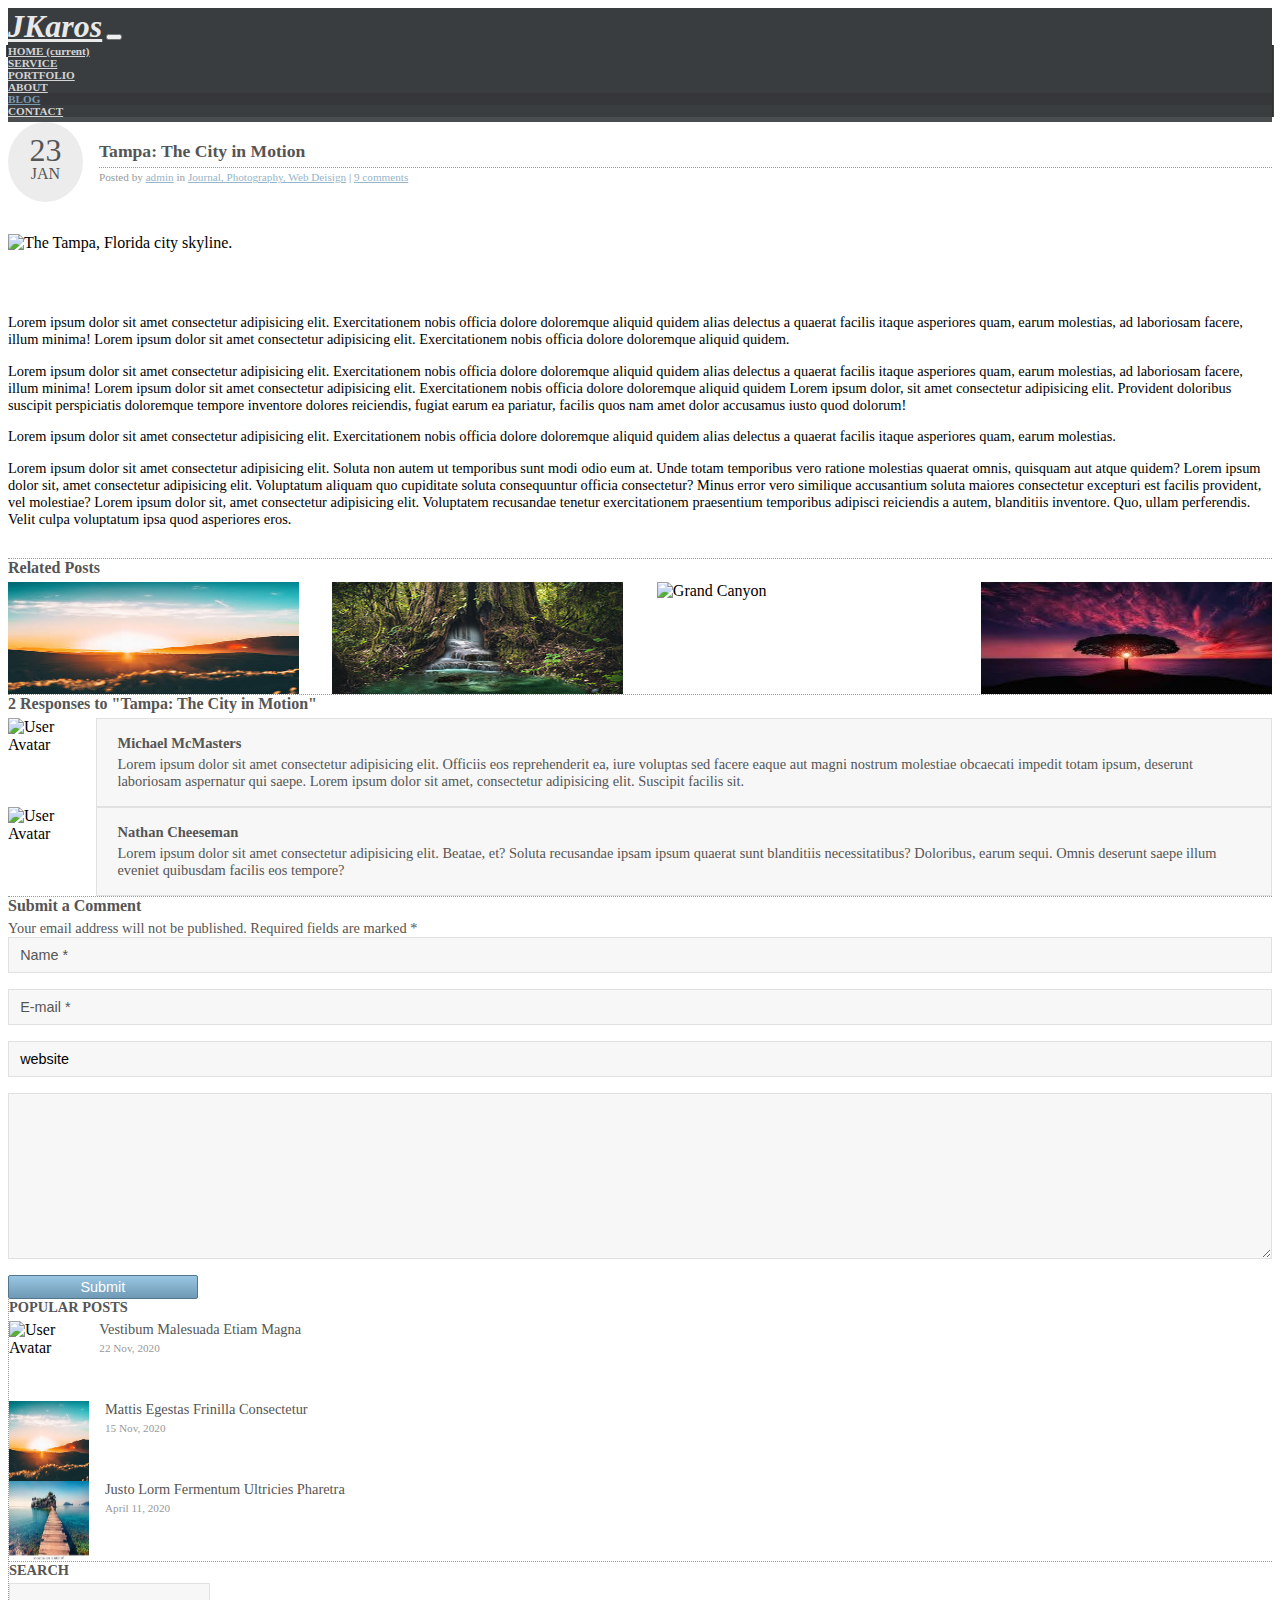
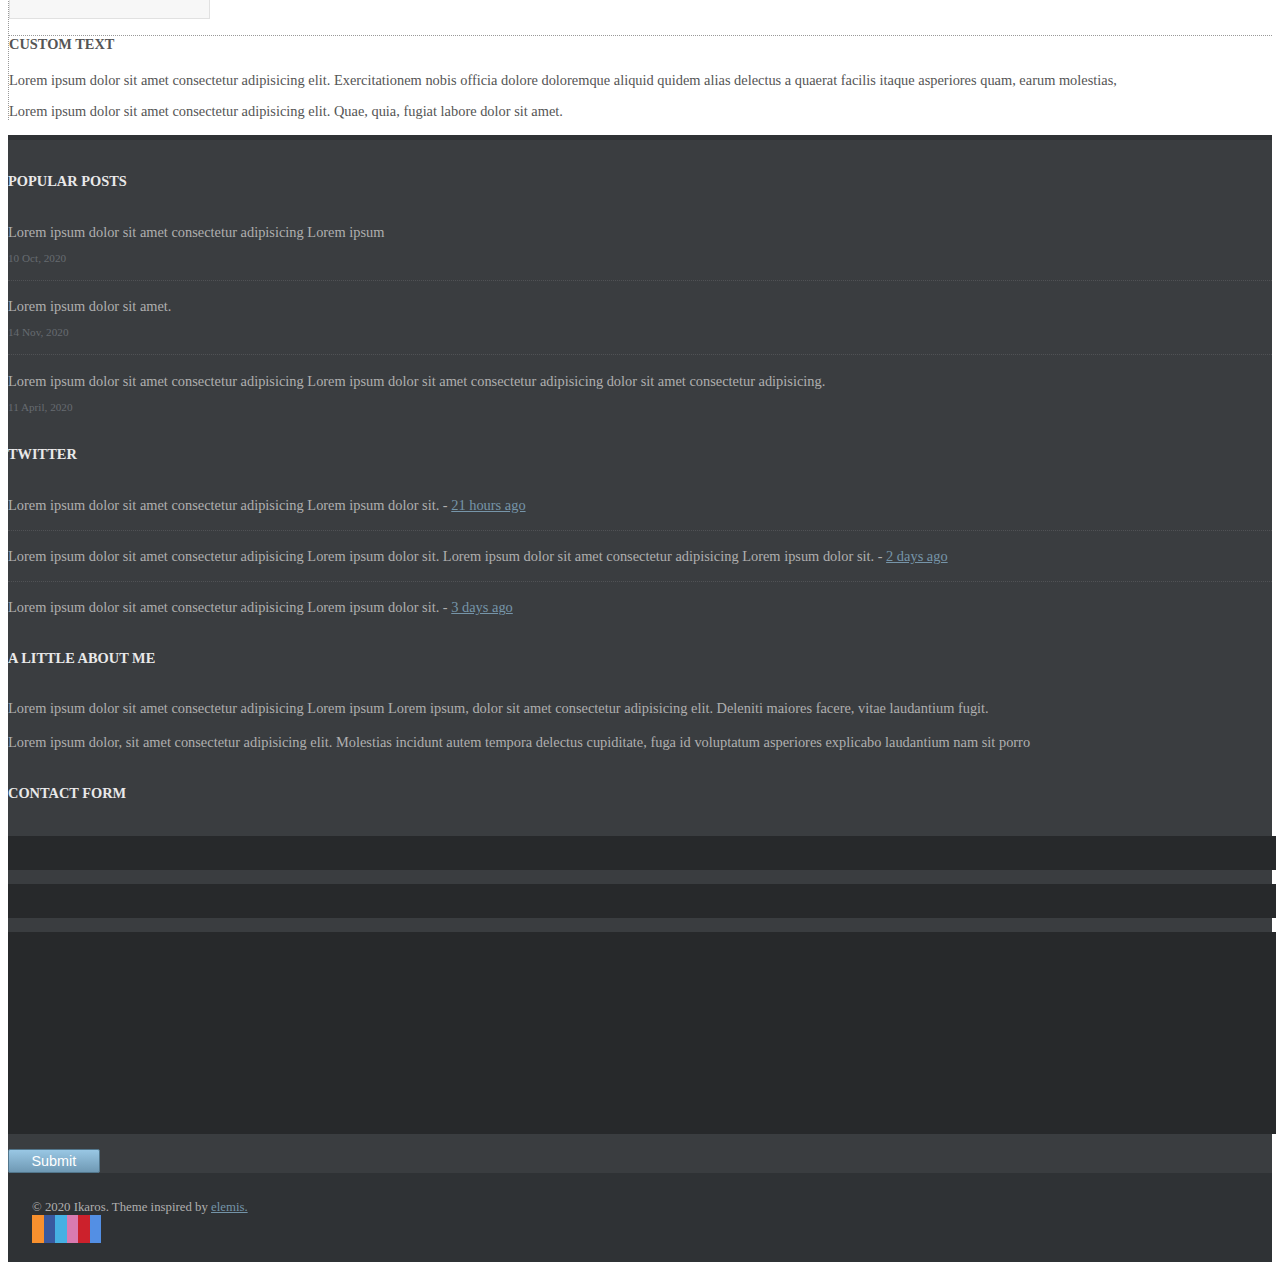
==== blog-post.html @ 557ae923 "Change color of active tab on top navbar for all webpages" ====
<!DOCTYPE html>
<html lang="en">

<head>
    <meta charset="UTF-8">
    <meta name="viewport" content="width=device-width, initial-scale=1.0">

    <!-- Bootstrap CSS -->
    <link rel="stylesheet" href="https://maxcdn.bootstrapcdn.com/bootstrap/4.0.0-beta/css/bootstrap.min.css"
        integrity="sha384-/Y6pD6FV/Vv2HJnA6t+vslU6fwYXjCFtcEpHbNJ0lyAFsXTsjBbfaDjzALeQsN6M" crossorigin="anonymous">
    <link rel="stylesheet" type="text/css" href="styles/styles.css">
    <link rel="stylesheet" typs="text/csss" href="./styles/blog-post.css">

    <!-- Font Awesome -->
    <script src="https://kit.fontawesome.com/429e9e2ae6.js" crossorigin="anonymous"></script>
</head>

<body class="color-theme">

    <!-- Navbar -->
    <!-- Put beginning of navbar outside of container to background color covers entire width of page -->
    <nav class="navbar navbar-expand-lg sticky-top pt-0 pb-0 cust-nav-bg">
        <!-- Put Navbar content inside of container so that it uses flexbox and has margin on left and right sides -->
        <div class="container">
            <a class="navbar-brand m-0 pt-1 cust-jkaros" href="#">JKaros</a>
            <button class="navbar-toggler" type="button" data-toggle="collapse" data-target="#navbarNavAltMarkup"
                aria-controls="navbarNavAltMarkup" aria-expanded="false" aria-label="Toggle navigation">
                <div class="cust-nav-menu-icon">
                    <i class="fas fa-bars"></i>
                </div>
            </button>
            <div class="collapse navbar-collapse" id="navbarNavAltMarkup">
                <!-- Padding is on each link item so that border covers entire navbar -->
                <li class="nav-item pb-4 pt-5 ml-auto c-home-li">
                    <a class="nav-link c-home-color" href="./index.html">HOME <span class="sr-only">(current)</span></a>
                </li>
                <li class="nav-item pb-4 pt-5">
                    <a class="nav-link cust-nav-font-color" href="#">SERVICE</a>
                </li>
                <li class="nav-item pb-4 pt-5">
                    <a class="nav-link cust-nav-font-color" href="https://github.com/michael-mcmasters"
                        target="_">PORTFOLIO</a>
                </li>
                <li class="nav-item pb-4 pt-5">
                    <a class="nav-link cust-nav-font-color" href="http://codedifferentlyc16.sg-host.com/"
                        target="_">ABOUT</a>
                </li>
                <li class="nav-item pb-4 pt-5 c-navtab-active">
                    <a class="nav-link cust-nav-font-color active c-navtab-active" href="./blog-post.html">BLOG</a>
                </li>
                <li class="nav-item pb-4 pt-5">
                    <a class="nav-link cust-nav-font-color" href="#">CONTACT</a>
                </li>
            </div>
        </div>
    </nav>








    <!-- Main Content -->
    <div class="container mt-5">
        <div class="row">
            <div class="col-md-8">
                <div class="c-header-container">
                    <div class="c-date">
                        <div>23</div>
                        <div>JAN</div>
                    </div>
                    <div>
                        <div class="c-header-title c-border-bottom">Tampa: The City in Motion</div>
                        <div class="c-posted-by">Posted by <a href="#" class="">admin</a> in <a href="#">Journal,
                                Photography, Web
                                Deisign</a> | <a href="#">9 comments</a>
                        </div>
                    </div>
                </div>
                <img src="./images/tampa-skyline.jpg" alt="The Tampa, Florida city skyline."
                    class="img-fluid c-main-content-image" />
                <div class="c-main-content-body c-border-bottom">
                    <p>Lorem ipsum dolor sit amet consectetur adipisicing elit. Exercitationem nobis officia dolore
                        doloremque aliquid quidem alias delectus a quaerat facilis itaque asperiores quam, earum
                        molestias,
                        ad laboriosam facere, illum minima!
                        Lorem ipsum dolor sit amet consectetur adipisicing elit. Exercitationem nobis officia dolore
                        doloremque aliquid quidem.
                    </p>
                    <p>Lorem ipsum dolor sit amet consectetur adipisicing elit. Exercitationem nobis officia dolore
                        doloremque aliquid quidem alias delectus a quaerat facilis itaque asperiores quam, earum
                        molestias,
                        ad laboriosam facere, illum minima!
                        Lorem ipsum dolor sit amet consectetur adipisicing elit. Exercitationem nobis officia dolore
                        doloremque aliquid quidem Lorem ipsum dolor, sit amet consectetur adipisicing elit. Provident
                        doloribus suscipit perspiciatis doloremque tempore inventore dolores reiciendis, fugiat earum ea
                        pariatur, facilis quos nam amet dolor accusamus iusto quod dolorum!
                    </p>
                    <p>Lorem ipsum dolor sit amet consectetur adipisicing elit. Exercitationem nobis officia dolore
                        doloremque aliquid quidem alias delectus a quaerat facilis itaque asperiores quam, earum
                        molestias.
                    </p>
                    <p>
                        Lorem ipsum dolor sit amet consectetur adipisicing elit. Soluta non autem ut temporibus sunt
                        modi
                        odio eum at. Unde totam temporibus vero ratione molestias quaerat omnis, quisquam aut atque
                        quidem?
                        Lorem ipsum dolor sit, amet consectetur adipisicing elit. Voluptatum aliquam quo cupiditate
                        soluta
                        consequuntur officia consectetur? Minus error vero similique accusantium soluta maiores
                        consectetur
                        excepturi est facilis provident, vel molestiae?
                        Lorem ipsum dolor sit, amet consectetur adipisicing elit. Voluptatem recusandae tenetur
                        exercitationem praesentium temporibus adipisci reiciendis a autem, blanditiis inventore. Quo,
                        ullam
                        perferendis. Velit culpa voluptatum ipsa quod asperiores eros.
                    </p>
                </div>
                <div class="c-related-posts mt-5 pb-5 c-border-bottom">
                    <div class="c-title-large mb-2">Related Posts</div>
                    <div class="c-related-posts-container img-fluid">
                        <img src="./images/sunrise.jpg" alt="Sunrise" class="img-fluid" />
                        <img src="./images/forest.jpg" alt="Forest" class="img-fluid" />
                        <img src="./images/greece.jpeg" alt="Grand Canyon" class="img-fluid" />
                        <img src="./images/tree.jpg" alt="Tree" class="img-fluid" />
                    </div>
                </div>
                <div class="c-border-bottom pb-5">
                    <div class="c-title-large mt-5">2 Responses to "Tampa: The City in Motion"</div>
                    <div class="c-comment-container mt-2">
                        <img class="img-fluid" src="./images/jm-avatar.jpg" alt="User Avatar" />
                        <div class="c-comment-body">
                            <div class="c-comment-username">Michael McMasters</div>
                            <div class="c-subtext">Lorem ipsum dolor sit amet consectetur adipisicing elit.
                                Officiis
                                eos reprehenderit ea, iure voluptas sed facere eaque aut magni nostrum molestiae
                                obcaecati impedit totam ipsum, deserunt laboriosam aspernatur qui saepe.
                                Lorem ipsum dolor sit amet, consectetur adipisicing elit. Suscipit facilis sit.
                            </div>
                        </div>
                    </div>
                    <div class="c-comment-container mt-4 ml-5">
                        <img class="img-fluid" src="./images/nate-avatar.jpg" alt="User Avatar" />
                        <div class="c-comment-body">
                            <div class="c-comment-username">Nathan Cheeseman</div>
                            <div class="c-subtext">Lorem ipsum dolor sit amet consectetur adipisicing elit. Beatae,
                                et? Soluta recusandae ipsam ipsum quaerat sunt blanditiis necessitatibus? Doloribus,
                                earum sequi. Omnis deserunt saepe illum eveniet quibusdam facilis eos tempore?
                            </div>
                        </div>
                    </div>
                </div>
                <div>
                    <div class="c-title-large mt-5">
                        Submit a Comment
                    </div>
                    <div class="c-subtext mb-4">
                        Your email address will not be published. Required fields are marked *
                    </div>
                    <form id="comment-form" action="comment-form" method="post">
                        <input type="text" name="name" placeholder="Name *">
                        <input type="text" name="email" placeholder="E-mail *">
                        <input type="text" name="wbesite" value="website" placeholder="Website">
                        <textarea id="comment" name="comment" value="comment" maxlength="250"></textarea>
                        <button type="submit" class="cust-button c-form-button">Submit</button>
                    </form>
                </div>
            </div>

            <!-- Right Side Bar -->
            <div class="col-md-4">
                <div class="c-border-left pl-4 c-border-left">
                    <!-- Popular Posts -->
                    <div class="pb-5 c-border-bottom">
                        <div class="c-title-small">POPULAR POSTS</div>
                        <div class="c-popular-container mt-2">
                            <img class="img-fluid" src="./images/northern-lights.jpg" alt="User Avatar" />
                            <div class="c-popular-body">
                                <div class="c-popular-title">Vestibum Malesuada Etiam Magna</div>
                                <div class="c-popular-date">22 Nov, 2020</div>
                            </div>
                        </div>
                        <div class="c-popular-container mt-2">
                            <img class="img-fluid" src="./images/sunrise.jpg" alt="User Avatar" />
                            <div class="c-popular-body">
                                <div class="c-popular-title">Mattis Egestas Frinilla Consectetur</div>
                                <div class="c-popular-date">15 Nov, 2020</div>
                            </div>
                        </div>
                        <div class="c-popular-container mt-2">
                            <img class="img-fluid" src="./images/dock.jpg" alt="User Avatar" />
                            <div class="c-popular-body">
                                <div class="c-popular-title">Justo Lorm Fermentum Ultricies Pharetra</div>
                                <div class="c-popular-date">April 11, 2020</div>
                            </div>
                        </div>
                    </div>

                    <!-- Search -->
                    <div class="mt-4 pb-4 c-border-bottom">
                        <div class="c-title-small">SEARCH</div>
                        <input type="text" class="c-input mt-2">
                    </div>

                    <!-- Custom Text -->
                    <div>
                        <div class="c-title-small mt-4">CUSTOM TEXT</div>
                        <p class="c-subtext mt-1">Lorem ipsum dolor sit amet consectetur adipisicing elit.
                            Exercitationem
                            nobis
                            officia dolore
                            doloremque aliquid quidem alias delectus a quaerat facilis itaque asperiores quam, earum
                            molestias,
                        </p>
                        <p class="c-subtext">Lorem ipsum dolor sit amet consectetur adipisicing elit. Quae, quia, fugiat
                            labore dolor sit amet.
                        </p>
                    </div>
                </div>
            </div>
        </div>
    </div>








    <!-- Footer -->
    <!-- Like the navbar. Must put background of footer outside of container. Put content in the container so that it uses flexbox and has margins on left and right sides -->
    <div class="cust-footer-background pt-5 pb-5 mt-5">
        <div class="container">
            <div class="row">
                <div class="col-3">
                    <h6 class="cust-foot-header">POPULAR POSTS</h6>
                    <div class="cust-footer-border-bottom">
                        <div class="cust-footer-body">
                            Lorem ipsum dolor sit amet consectetur adipisicing Lorem ipsum
                        </div>
                        <div class="cust-footer-date">10 Oct, 2020</div>
                    </div>
                    <div class="cust-footer-border-bottom">
                        <div class="cust-footer-body">
                            Lorem ipsum dolor sit amet.
                        </div>
                        <div class="cust-footer-date">14 Nov, 2020</div>
                    </div>
                    <div>
                        <div class="cust-footer-body">
                            Lorem ipsum dolor sit amet consectetur adipisicing Lorem ipsum
                            dolor sit amet consectetur adipisicing dolor sit amet consectetur adipisicing.
                        </div>
                        <div class="cust-footer-date">11 April, 2020</div>
                    </div>
                </div>
                <div class="col-3">
                    <h6 class="cust-foot-header">TWITTER</h6>
                    <div class="cust-footer-border-bottom">
                        <div class="cust-footer-body">
                            <span><i class="fab fa-twitter mr-2"></i></span>
                            Lorem ipsum dolor sit amet consectetur adipisicing Lorem ipsum
                            dolor sit. - <a href="#" class="cust-footer-age-url">21 hours ago</a>
                        </div>
                    </div>
                    <div class="cust-footer-border-bottom">
                        <div class="cust-footer-body">
                            <span><i class="fab fa-twitter mr-2"></i></span>
                            Lorem ipsum dolor sit amet consectetur adipisicing Lorem ipsum
                            dolor sit. Lorem ipsum dolor sit amet consectetur adipisicing Lorem ipsum
                            dolor sit. - <a href="#" class="cust-footer-age-url">2 days ago</a>
                        </div>
                    </div>
                    <div>
                        <div class="cust-footer-body">
                            <span><i class="fab fa-twitter mr-2"></i></span>
                            Lorem ipsum dolor sit amet consectetur adipisicing Lorem ipsum
                            dolor sit. - <a href="#" class="cust-footer-age-url">3 days ago</a>
                        </div>
                    </div>
                </div>
                <div class=" col-3">
                    <h6 class="cust-foot-header">A LITTLE ABOUT ME</h6>
                    <div class="cust-footer-body">
                        <span>Lorem ipsum dolor sit amet consectetur adipisicing Lorem ipsum
                            Lorem ipsum, dolor sit amet consectetur adipisicing elit. Deleniti maiores facere, vitae
                            laudantium fugit.
                            <br>
                            <br>
                            Lorem ipsum dolor, sit amet consectetur adipisicing elit. Molestias incidunt autem
                            tempora
                            delectus cupiditate, fuga id voluptatum asperiores explicabo laudantium nam sit porro
                        </span>

                    </div>
                </div>
                <div class="col-3 mr-0 pr-0">
                    <h6 class="cust-foot-header">CONTACT FORM</h6>
                    <div class="cust-footer-body">
                        <form action="contact-form.html" method="post">
                            <input type="text" id="first-text-box" name="first-text-box" class="cust-footer-input">
                            <input type="text" id="second-text-box" name="second-text-box" class="cust-footer-input">
                            <input type="text" id="third-text-box" name="third-text-box"
                                class="cust-footer-input cust-footer-input-last">
                        </form>
                        <button type="submit" class="cust-button">Submit</button>
                    </div>
                </div>
            </div>
        </div>
    </div>


    <!-- Bottom Navbar (under footer) -->
    <div class="cust-bottom-nav">
        <div class="container">
            <div class="row">
                <div class="cust-nav-content">&#169 2020 Ikaros. Theme inspired by <a href="#"
                        class="elemis-url">elemis.</a></div>
                <div class="ml-auto cust-icon-container">
                    <span>
                        <i class="fas fa-rss"></i>
                    </span>
                    <span>
                        <i class="fab fa-facebook-f"></i>
                    </span>
                    <span>
                        <i class="fab fa-twitter twitter-icon"></i>
                    </span>
                    <span>
                        <i class="fab fa-instagram"></i>
                    </span>
                    <span>
                        <i class="fab fa-pinterest-p"></i>
                    </span>
                    <span>
                        <i class="fab fa-linkedin-in"></i>
                    </span>
                </div>
            </div>
        </div>
    </div>








    <!-- Copied these from TreeHouse. Not sure if they're needed or not. Remove when project is finished to see if anything breaks. -->
    <!-- Optional JavaScript -->
    <!-- jQuery first, then Popper.js, then Bootstrap JS -->
    <script src="https://code.jquery.com/jquery-3.2.1.slim.min.js"
        integrity="sha384-KJ3o2DKtIkvYIK3UENzmM7KCkRr/rE9/Qpg6aAZGJwFDMVNA/GpGFF93hXpG5KkN"
        crossorigin="anonymous"></script>
    <script src="https://cdnjs.cloudflare.com/ajax/libs/popper.js/1.11.0/umd/popper.min.js"
        integrity="sha384-b/U6ypiBEHpOf/4+1nzFpr53nxSS+GLCkfwBdFNTxtclqqenISfwAzpKaMNFNmj4"
        crossorigin="anonymous"></script>
    <script src="https://maxcdn.bootstrapcdn.com/bootstrap/4.0.0-beta/js/bootstrap.min.js"
        integrity="sha384-h0AbiXch4ZDo7tp9hKZ4TsHbi047NrKGLO3SEJAg45jXxnGIfYzk4Si90RDIqNm1"
        crossorigin="anonymous"></script>
</body>

</html>
---- styles/styles.css ----
/* The lower the number, the darker the shade of color */
.color-theme {
  --color-white1: rgb(233, 233, 233);
  --color-gray1: rgb(128, 128, 128);
  --color-gray2: rgb(253, 253, 253);
  --color-black0: rgb(39, 41, 43);
  --color-black1: rgb(58, 61, 64);
  --color-black2: rgb(74, 77, 80);
}

body {
  background-color: rgv(253, 253, 253);
}

a {
  color: rgb(151, 181, 201);
}

a:focus,
a:hover {
  color: teal;
}






/* Mockup page seems to have different font-sizes for titles. */
.c-title-small {
      font-size: 0.9rem;
}

.c-title-large {
      font-size: 1.0rem;
}

.c-title-small,
.c-title-large
{
    color: rgb(85, 85, 85);
    font-weight: bold;
    padding-bottom: 0.3em;
}


.c-subtext {
    color: rgb(85, 85, 85);
    font-size: 0.9rem;
}

.c-border-bottom {
    border-bottom: 1px dotted rgb(153, 153, 153);
}

.c-border-left {
  border-left: 1px dotted rgb(153, 153, 153);
}





/* ------- Button ------- */

.cust-button {
  padding: 0.2rem 1.4rem;
  font-size: 0.9rem;
  color: white;
  background-image: linear-gradient(rgb(153, 199, 228), rgb(111, 153, 180));
  border: 1px solid rgb(82, 118, 140);
  border-radius: 2px;
  
  transition: 0.2s;
}

.cust-button:hover {
  background-image: linear-gradient(rgb(89, 130, 155), rgb(37, 72, 94));
  cursor: pointer;
}

/* Do this so text stays centered in button when screen is small. */
@media (max-width: 991px) {
  .cust-button {
    padding: 0.2rem 0;
  }
}






/* ------- Top Navbar ------- */

.navbar {
  border-bottom: 5px solid var(--color-black2);
}

.cust-nav-bg {
  background-color: var(--color-black1);
}

.cust-jkaros {
  color: var(--color-white1);
  font-weight: bold;
  font-size: 2rem;
  font-style: italic;
}

.cust-jkaros:hover {
  color: teal;
}

.cust-nav-menu-icon {
  color: var(--color-white1);
  font-size: 1.8rem;
  
  display: flex;
  align-items: center;
}

.cust-nav-font-color {
  color: rgb(212, 212, 212);
}

.nav-item {
  font-size: 0.7rem;
  font-weight: bold;
  list-style: none;
  box-shadow: 1px 0px rgb(48, 48, 50), 2px 0px rgb(66, 69, 71);
}

/* Gives Home a border (using box shadow) on its left and right side */
.c-home-li {
  box-shadow: -1px 0px rgb(48, 48, 50), -2px 0px rgb(66, 69, 71), 1px 0px rgb(48, 48, 50),
    2px 0px rgb(66, 69, 71);
  color: black;
}

/* Have to do this to override Bootstrap from setting the color when on home page */
.c-home-color {
  color: rgb(212, 212, 212);
}

.nav-item:focus,
.nav-item:hover {
  background-color: var(--color-black0);
}

/* This is a bit weird. Bootstrap sets the color for Home automatically but we have to put this here manually for Blog */
.c-navtab-active {
  background-color: rgb(53, 55, 58);
  color: rgb(122, 156, 178);
  
}






/* ------- Footer ------- */

.cust-footer-background {
  background-color: var(--color-black1);
  border-top: 5px solid rgb(47, 50, 53);
  border-bottom: 3px solid rgb(47, 50, 53);
}

.cust-footer-border-bottom {
  padding-bottom: 1rem;
  border-bottom: 0.5px dotted rgb(80, 82, 85);
}

.cust-foot-header {
  color: var(--color-white1);
  font-weight: bold;
  font-size: 0.9rem;
}

.cust-footer-body {
  margin-top: 1.2em;
  color: rgb(175, 175, 175);
  font-size: 0.9rem;
}

.cust-footer-date {
  margin-top: 0.7rem;
  font-size: 0.7rem;
  color: rgb(102, 107, 112);
}

.cust-footer-age-url {
  color: rgb(118, 149, 169);
}

.cust-footer-input {
  margin-bottom: 0.9rem;
  background-color: rgb(39, 41, 43);
  border: none;
  width: 100%;
  height: 2rem;
}
.cust-footer-input-last {
  height: 200px;
}




/* ------- Bottom Nav (under footer) ------- */

.cust-bottom-nav {
  background-color: rgb(47, 50, 53);
  padding: 1.5rem;
}

.cust-nav-content {
  /* Add margin to center it. Adding padding to parent div was putting it out of line for some reason. */
  margin-bottom: 6px;
  color: rgb(175, 175, 175);
  font-size: 0.8rem;
}

.elemis-url {
  color: rgb(116, 148, 168);
}

.cust-icon-container {
  color: white;
  font-size: 0.9em;
  cursor: pointer;
}
                    
.fa-rss {
  background-color: rgb(248, 144, 46);
  padding: 0.4em;
}
.fa-facebook-f {
  background-color: rgb(57, 89, 159);
  padding: 0.4em;
}

/* Use custom class instead of fa-twitter so that this doesn't style twitter icon used elsewhere */
.twitter-icon {
  background-color: rgb(69, 176, 227);
  padding: 0.4em;
}
.fa-instagram {
  background-color: rgb(217, 122, 176);
  padding: 0.4em;
}
.fa-pinterest-p {
  background-color: rgb(204, 33, 44);
  padding: 0.4em;
}
.fa-linkedin-in {
  background-color: rgb(83, 143, 228);
  padding: 0.4em;
}
---- styles/blog-post.css ----
img {
  transition: opacity 0.2s;
}

img:hover {
  cursor: pointer;
  opacity: 0.9;
}




/* ------- Article Header ------- */

.c-header-container {
    width: 100%;
    height: 5em;
    display: flex;
}

.c-header-title {
    color: rgb(85, 85, 85);
    font-weight: bold;
    font-size: 1.1rem;
    padding-bottom: 0.3em;
}

.c-date {
    background-color: rgb(236, 236, 236);
    border-radius: 50%;
    min-height: 75px;
    min-width: 75px;
    
    color: rgb(85, 85, 85);
    font-weight: 500;

    display: flex;
    flex-direction: column;
    justify-content: center;
    align-items: center;
    
    /* Using line height to change horizontal space in-between elements. Because changing marging and padding was not doing anything. */
    line-height: 1.5rem;
}

/* Use > arrow when using :nth-child so that it only selects direct children. And not children's children. */
.c-date > :nth-child(1) {
    font-size: 2em;
}

.c-date > :nth-child(2) {
    font-size: 1em;
}

.c-header-container > :nth-child(2) {
    flex-grow: 1;
    align-self: center;
    padding: 1em;
    padding-right: 0;
}

.c-posted-by {
    color: rgb(153, 153, 153);
    font-size: 0.7rem;
    padding-top: 0.3em;
}





/* ------- Content Body ------- */

.c-main-content-image {
    margin: 2rem 0;
    width: 100%;
    height: 400px;
}

.c-main-content-body {
    font-size: 0.9rem;
    padding: 1rem 0;
}





/* ------- Related Posts ------- */

.c-related-posts-container {
    display: flex;
    justify-content: space-between;
}

.c-related-posts-container > img {
    width: 23%;
    height: 7em;
}





/* ------- Comments ------- */

.c-comment-container {
    display: flex;
    align-content: flex-start;
    align-items: flex-start;
}

.c-comment-container > img {
    width: 5em;
    height: 5em;
}

.c-comment-body {
    padding: 1em 1.3em;
    margin-left: 1em;
    width: 100%;
    background-color: rgb(247, 247, 247);;
    border: 1px solid rgb(225, 225, 225);
}

.c-comment-username {
    color: rgb(85, 85, 85);
    font-weight: bold;
    font-size: 0.91rem;
    padding-bottom: 0.3em;
}






/* ------- Comment Input Field ------- */

#comment-form {
    display: flex;
    flex-direction: column;
}

.c-input,
#comment-form > input {
    margin-bottom: 1rem;
    padding-left: 0.7rem;
    height: 2rem;
    font-size: 0.9rem;
    background-color: rgb(247, 247, 247);
    border: 1px solid rgb(225, 225, 225);
}

::placeholder {
    color: rgb(85, 85, 85);
}

textarea {
    margin-bottom: 1rem;
    height: 10rem;
    background-color: rgb(247, 247, 247);
    border: 1px solid rgb(225, 225, 225);
}

.c-form-button {
    max-width: 15%;;
}





/* ------- Popular Posts ------- */

.c-popular-container {
    display: flex;
    align-content: flex-start;
    align-items: flex-start;
}

.c-popular-container > img {
    width: 5em;
    height: 5em;
}

.c-popular-body {
    margin-left: 1em;
    width: 100%;
}

.c-popular-title {
    color: rgb(85, 85, 85);
    font-size: 0.9rem;
    padding-bottom: 0.3em;
}

.c-popular-date {
    font-size: 0.7em;
    color: rgb(153, 153, 153);
}
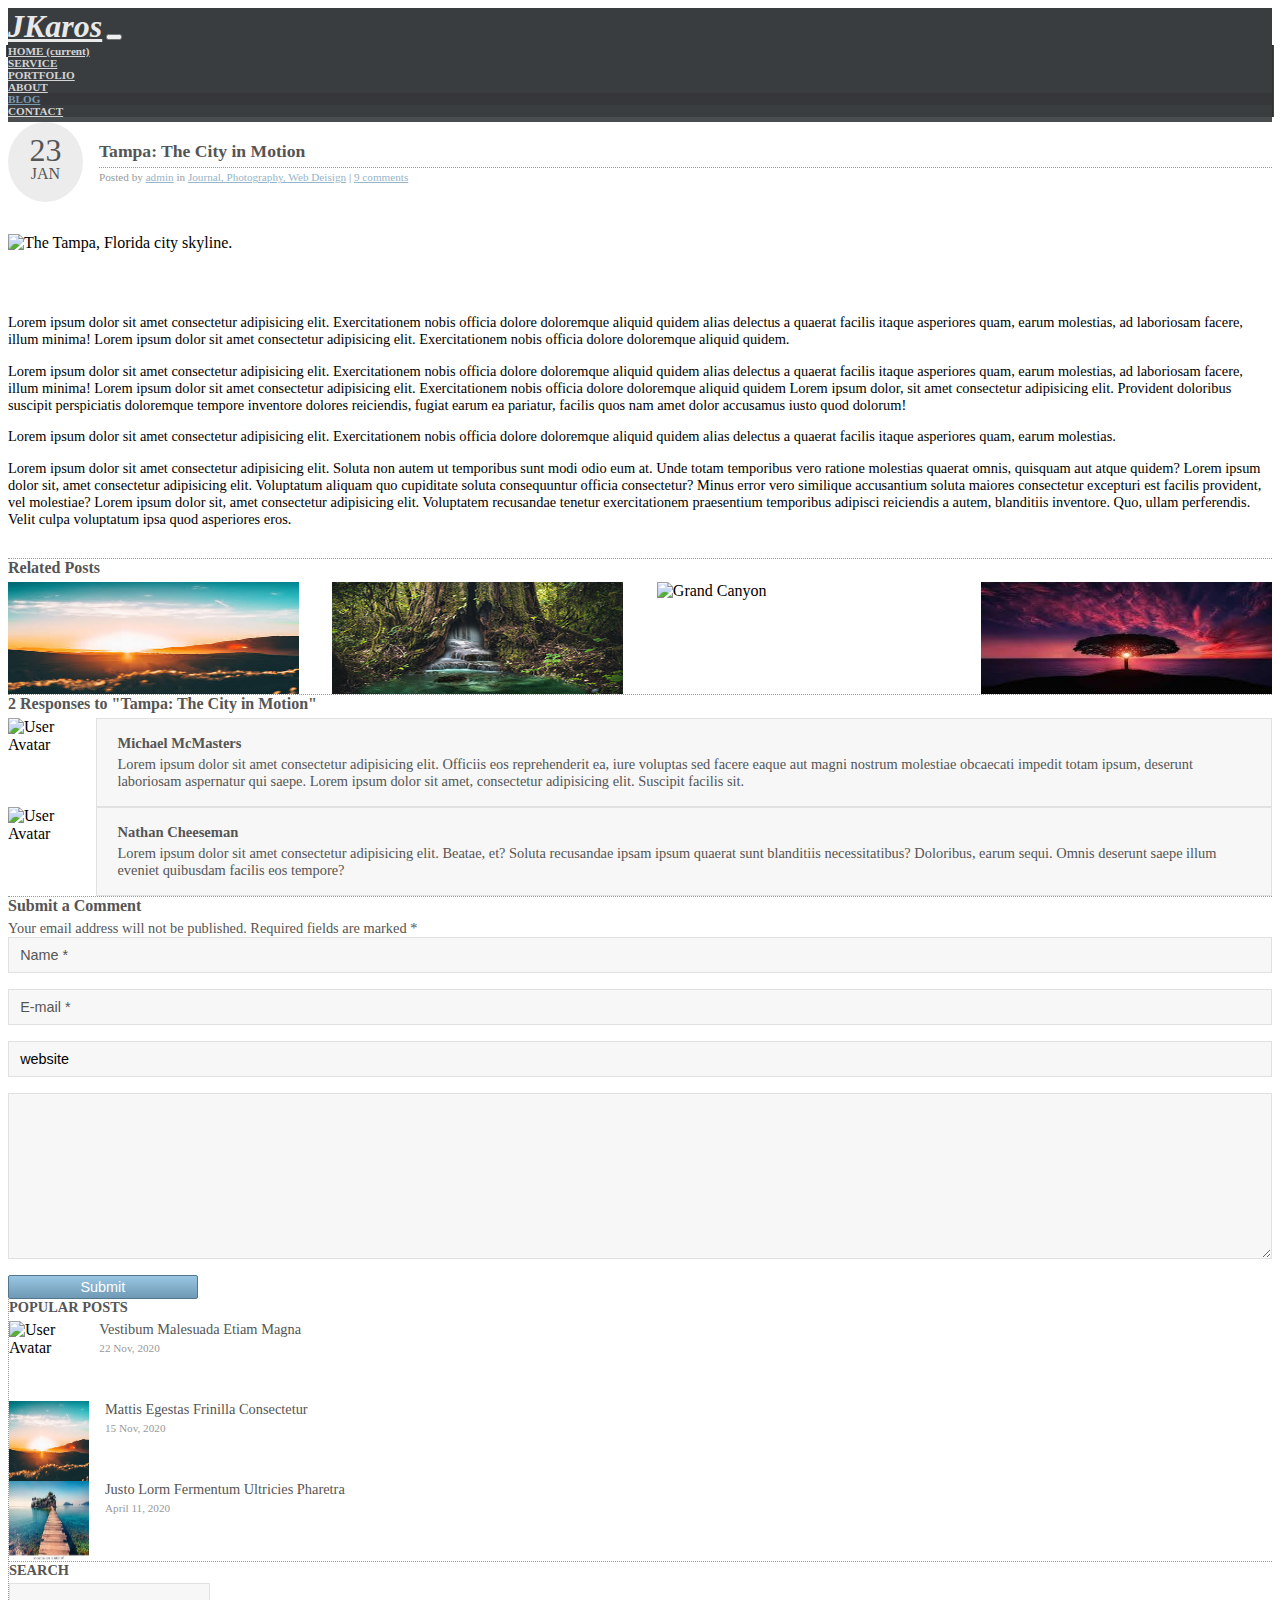
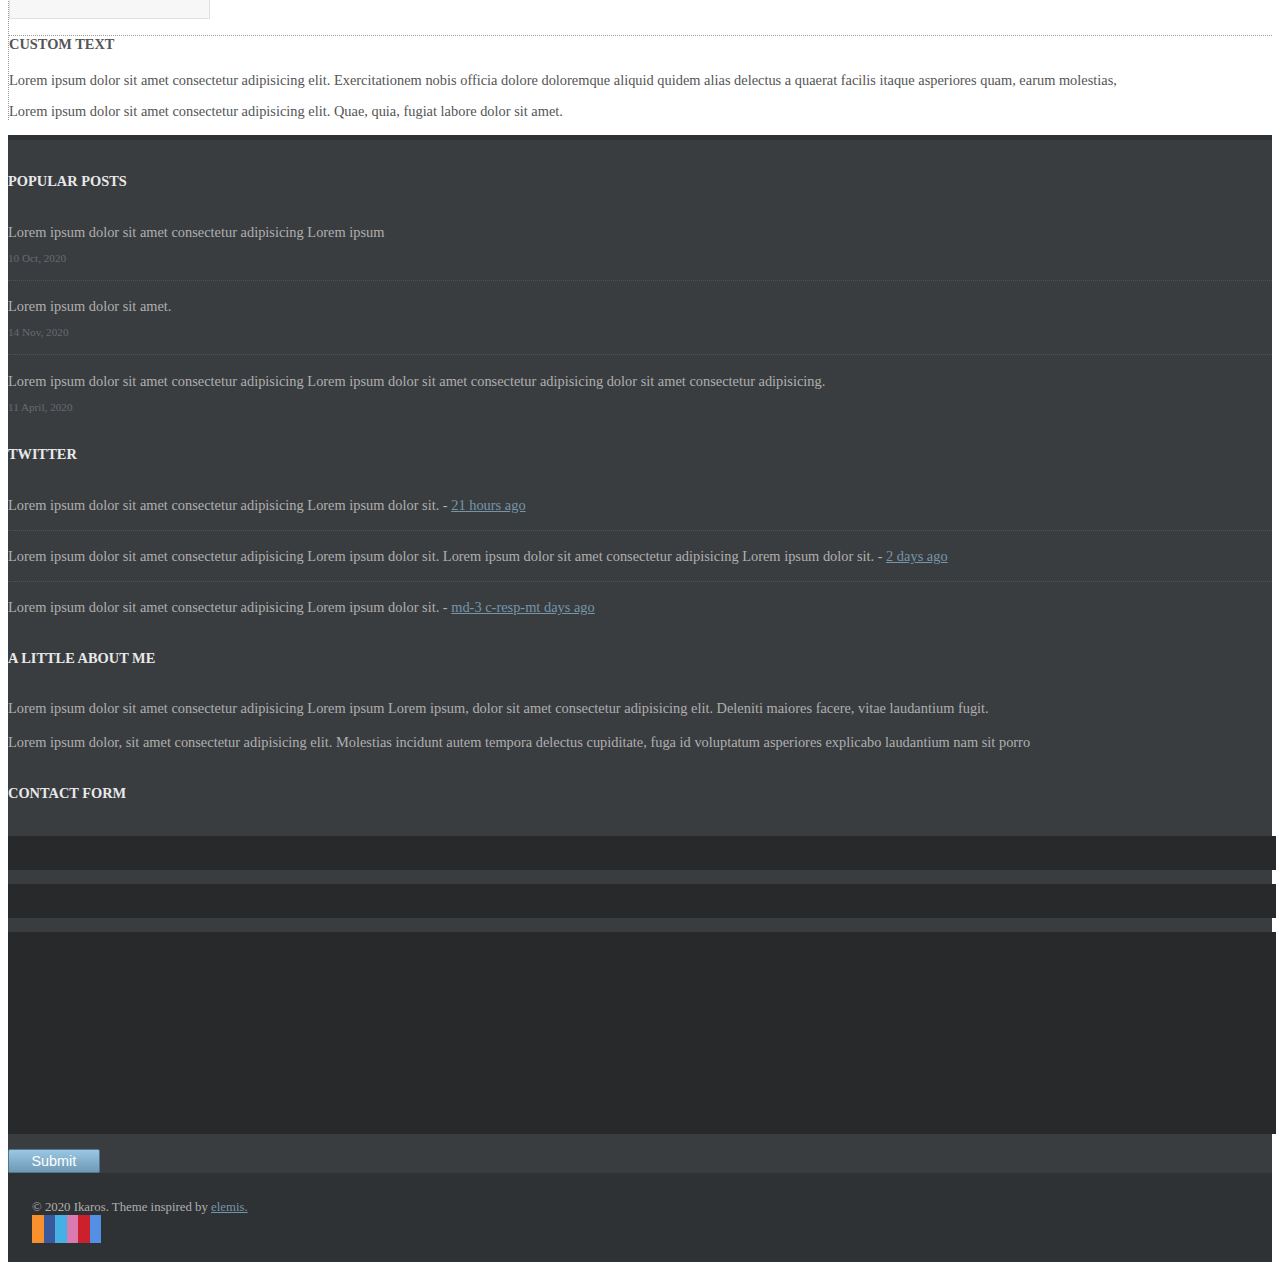
==== commit a09b3247: "Add margin to categories in footer when screen is small" ====
--- a/blog-post.html
+++ b/blog-post.html
@@ -201,7 +201,7 @@
                     <!-- Search -->
                     <div class="mt-4 pb-4 c-border-bottom">
                         <div class="c-title-small">SEARCH</div>
-                        <input type="text" class="c-input mt-2">
+                        <input type="text" class="c-input mt-2 w-100">
                     </div>
 
                     <!-- Custom Text -->
@@ -235,7 +235,7 @@
     <div class="cust-footer-background pt-5 pb-5 mt-5">
         <div class="container">
             <div class="row">
-                <div class="col-3">
+                <div class="col-md-3">
                     <h6 class="cust-foot-header">POPULAR POSTS</h6>
                     <div class="cust-footer-border-bottom">
                         <div class="cust-footer-body">
@@ -257,7 +257,7 @@
                         <div class="cust-footer-date">11 April, 2020</div>
                     </div>
                 </div>
-                <div class="col-3">
+                <div class="col-md-3 c-resp-mt">
                     <h6 class="cust-foot-header">TWITTER</h6>
                     <div class="cust-footer-border-bottom">
                         <div class="cust-footer-body">
@@ -278,11 +278,11 @@
                         <div class="cust-footer-body">
                             <span><i class="fab fa-twitter mr-2"></i></span>
                             Lorem ipsum dolor sit amet consectetur adipisicing Lorem ipsum
-                            dolor sit. - <a href="#" class="cust-footer-age-url">3 days ago</a>
-                        </div>
-                    </div>
-                </div>
-                <div class=" col-3">
+                            dolor sit. - <a href="#" class="cust-footer-age-url">md-3 c-resp-mt days ago</a>
+                        </div>
+                    </div>
+                </div>
+                <div class=" col-md-3 c-resp-mt">
                     <h6 class="cust-foot-header">A LITTLE ABOUT ME</h6>
                     <div class="cust-footer-body">
                         <span>Lorem ipsum dolor sit amet consectetur adipisicing Lorem ipsum
@@ -290,14 +290,13 @@
                             laudantium fugit.
                             <br>
                             <br>
-                            Lorem ipsum dolor, sit amet consectetur adipisicing elit. Molestias incidunt autem
-                            tempora
+                            Lorem ipsum dolor, sit amet consectetur adipisicing elit. Molestias incidunt autem tempora
                             delectus cupiditate, fuga id voluptatum asperiores explicabo laudantium nam sit porro
                         </span>
 
                     </div>
                 </div>
-                <div class="col-3 mr-0 pr-0">
+                <div class="col-md-3 c-resp-mt mr-0 pr-0">
                     <h6 class="cust-foot-header">CONTACT FORM</h6>
                     <div class="cust-footer-body">
                         <form action="contact-form.html" method="post">
--- a/styles/styles.css
+++ b/styles/styles.css
@@ -206,6 +206,15 @@
   height: 200px;
 }
 
+@media (max-width: 767px) {
+  /* When screen is less than this size, categories squish together. This adds margin above each category. */
+  .c-resp-mt {
+    margin-top: 5rem;
+  }
+}
+
+
+
 
 
 
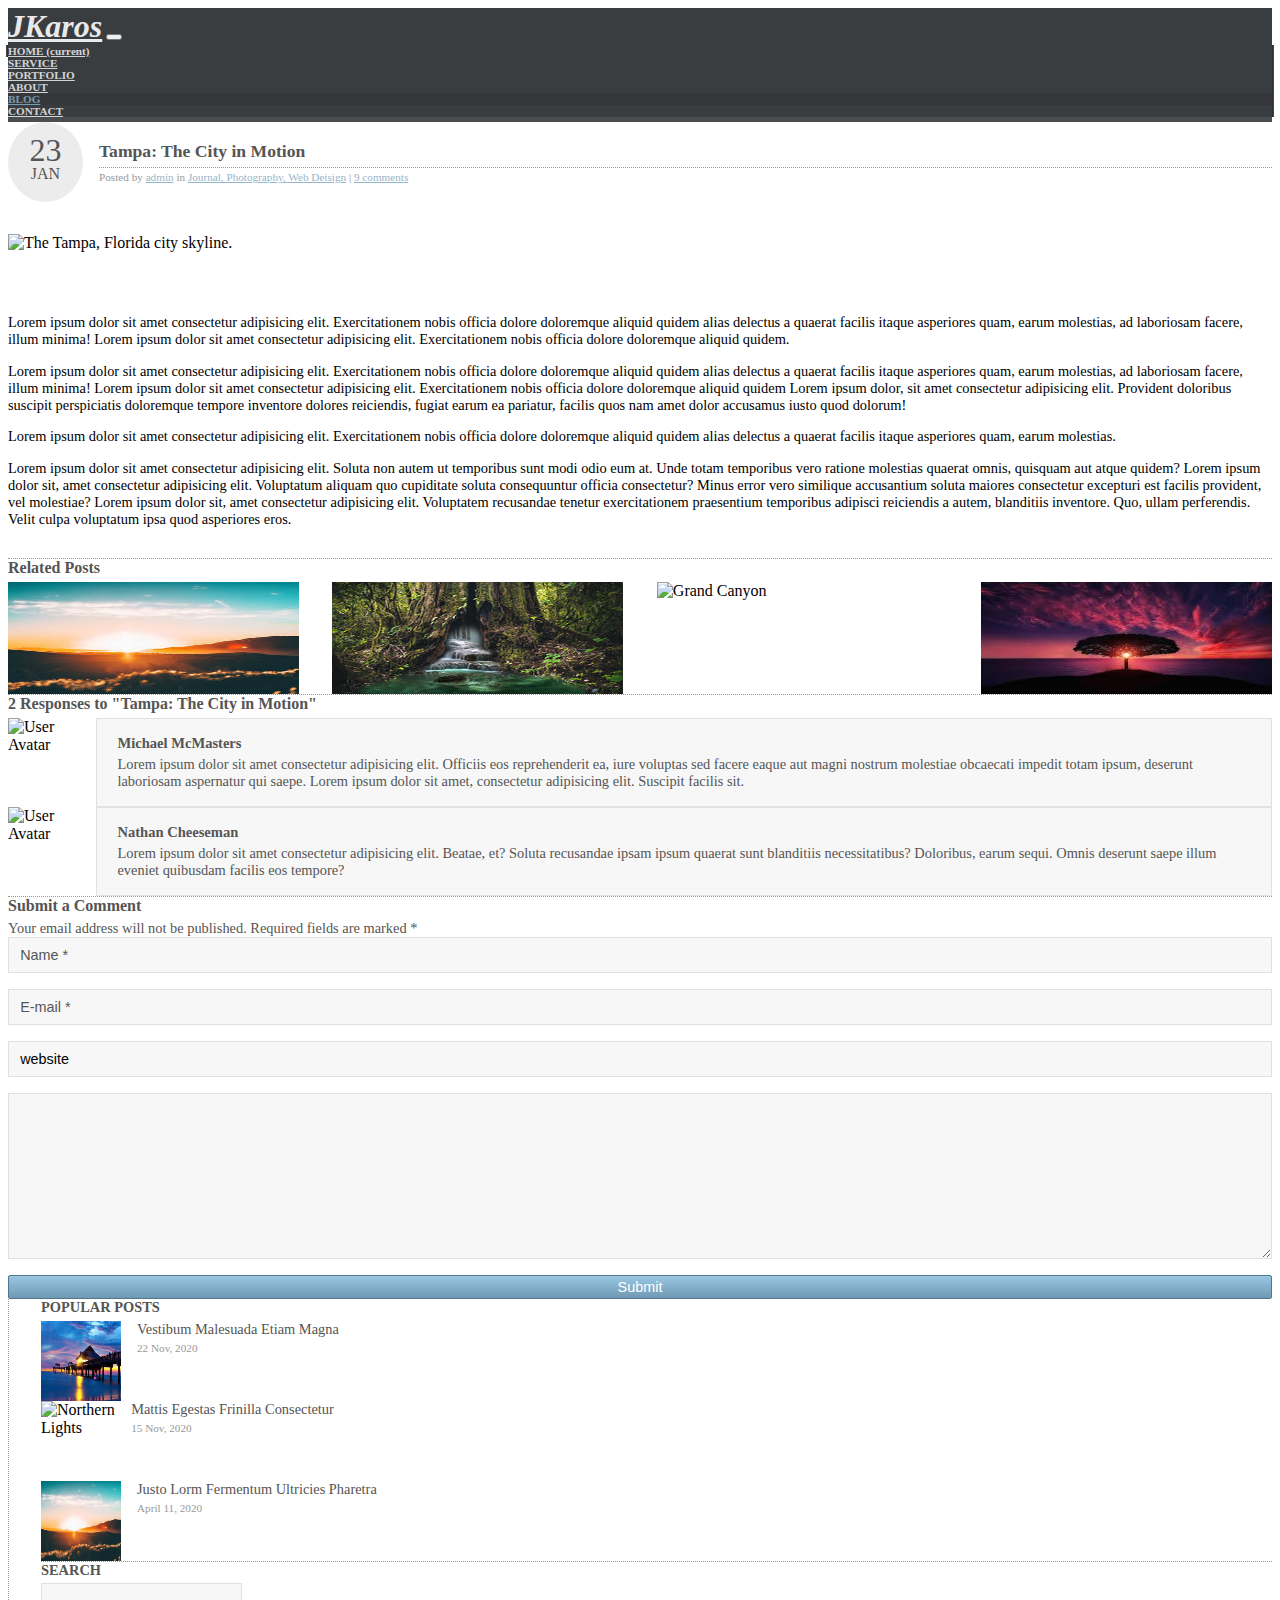
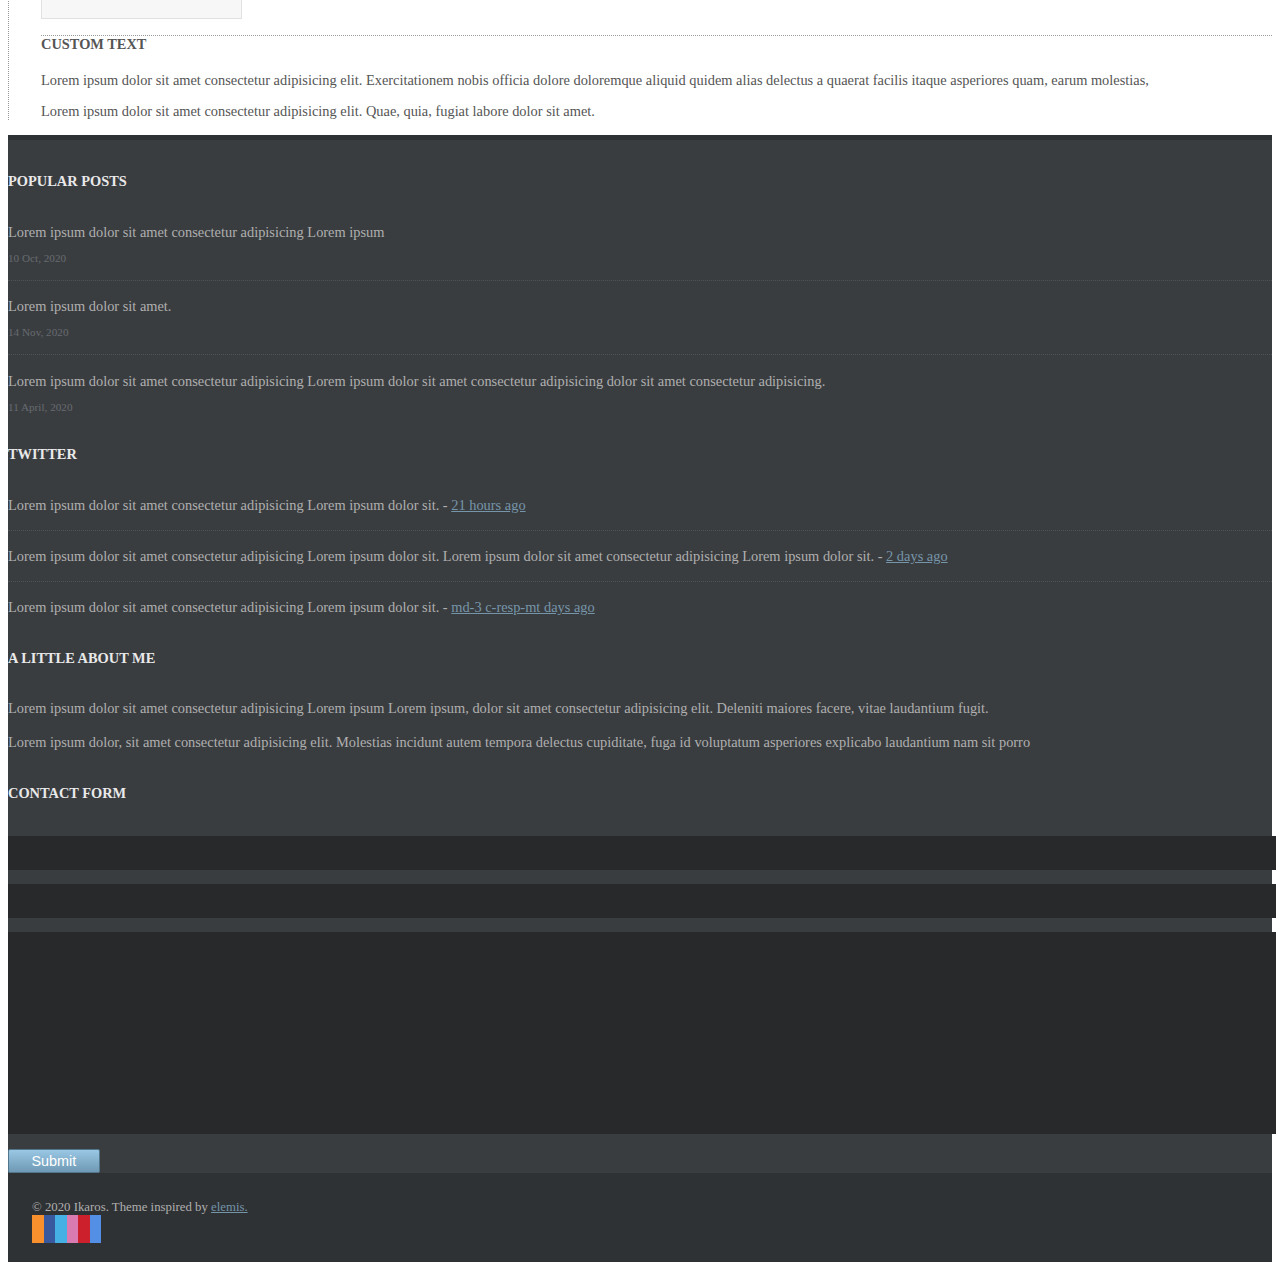
==== commit 9a08d179: "Delete dock image and replace it with pier image" ====
--- a/blog-post.html
+++ b/blog-post.html
@@ -171,26 +171,26 @@
 
             <!-- Right Side Bar -->
             <div class="col-md-4">
-                <div class="c-border-left pl-4 c-border-left">
+                <div class="c-border-left c-popular-resp">
                     <!-- Popular Posts -->
                     <div class="pb-5 c-border-bottom">
                         <div class="c-title-small">POPULAR POSTS</div>
                         <div class="c-popular-container mt-2">
-                            <img class="img-fluid" src="./images/northern-lights.jpg" alt="User Avatar" />
+                            <img class="img-fluid" src="./images/pier2.jpeg" alt="Pier" />
                             <div class="c-popular-body">
                                 <div class="c-popular-title">Vestibum Malesuada Etiam Magna</div>
                                 <div class="c-popular-date">22 Nov, 2020</div>
                             </div>
                         </div>
                         <div class="c-popular-container mt-2">
-                            <img class="img-fluid" src="./images/sunrise.jpg" alt="User Avatar" />
+                            <img class="img-fluid" src="./images/northern-lights.jpg" alt="Northern Lights" />
                             <div class="c-popular-body">
                                 <div class="c-popular-title">Mattis Egestas Frinilla Consectetur</div>
                                 <div class="c-popular-date">15 Nov, 2020</div>
                             </div>
                         </div>
                         <div class="c-popular-container mt-2">
-                            <img class="img-fluid" src="./images/dock.jpg" alt="User Avatar" />
+                            <img class="img-fluid" src="./images/sunrise.jpg" alt="Sunrise" />
                             <div class="c-popular-body">
                                 <div class="c-popular-title">Justo Lorm Fermentum Ultricies Pharetra</div>
                                 <div class="c-popular-date">April 11, 2020</div>
--- a/styles/styles.css
+++ b/styles/styles.css
@@ -54,8 +54,10 @@
 }
 
 .c-border-left {
+  padding-left: 2rem;
   border-left: 1px dotted rgb(153, 153, 153);
 }
+
 
 
 
@@ -83,6 +85,7 @@
 @media (max-width: 991px) {
   .cust-button {
     padding: 0.2rem 0;
+    min-width: 15%;
   }
 }
 
--- a/styles/blog-post.css
+++ b/styles/blog-post.css
@@ -163,9 +163,6 @@
     border: 1px solid rgb(225, 225, 225);
 }
 
-.c-form-button {
-    max-width: 15%;;
-}
 
 
 
@@ -198,4 +195,13 @@
 .c-popular-date {
     font-size: 0.7em;
     color: rgb(153, 153, 153);
+}
+
+@media (max-width: 768px) {
+  .c-popular-resp {
+    border: none;
+    margin-left: 0;
+    margin-top: 3rem;
+    padding-left: 0;
+  }
 }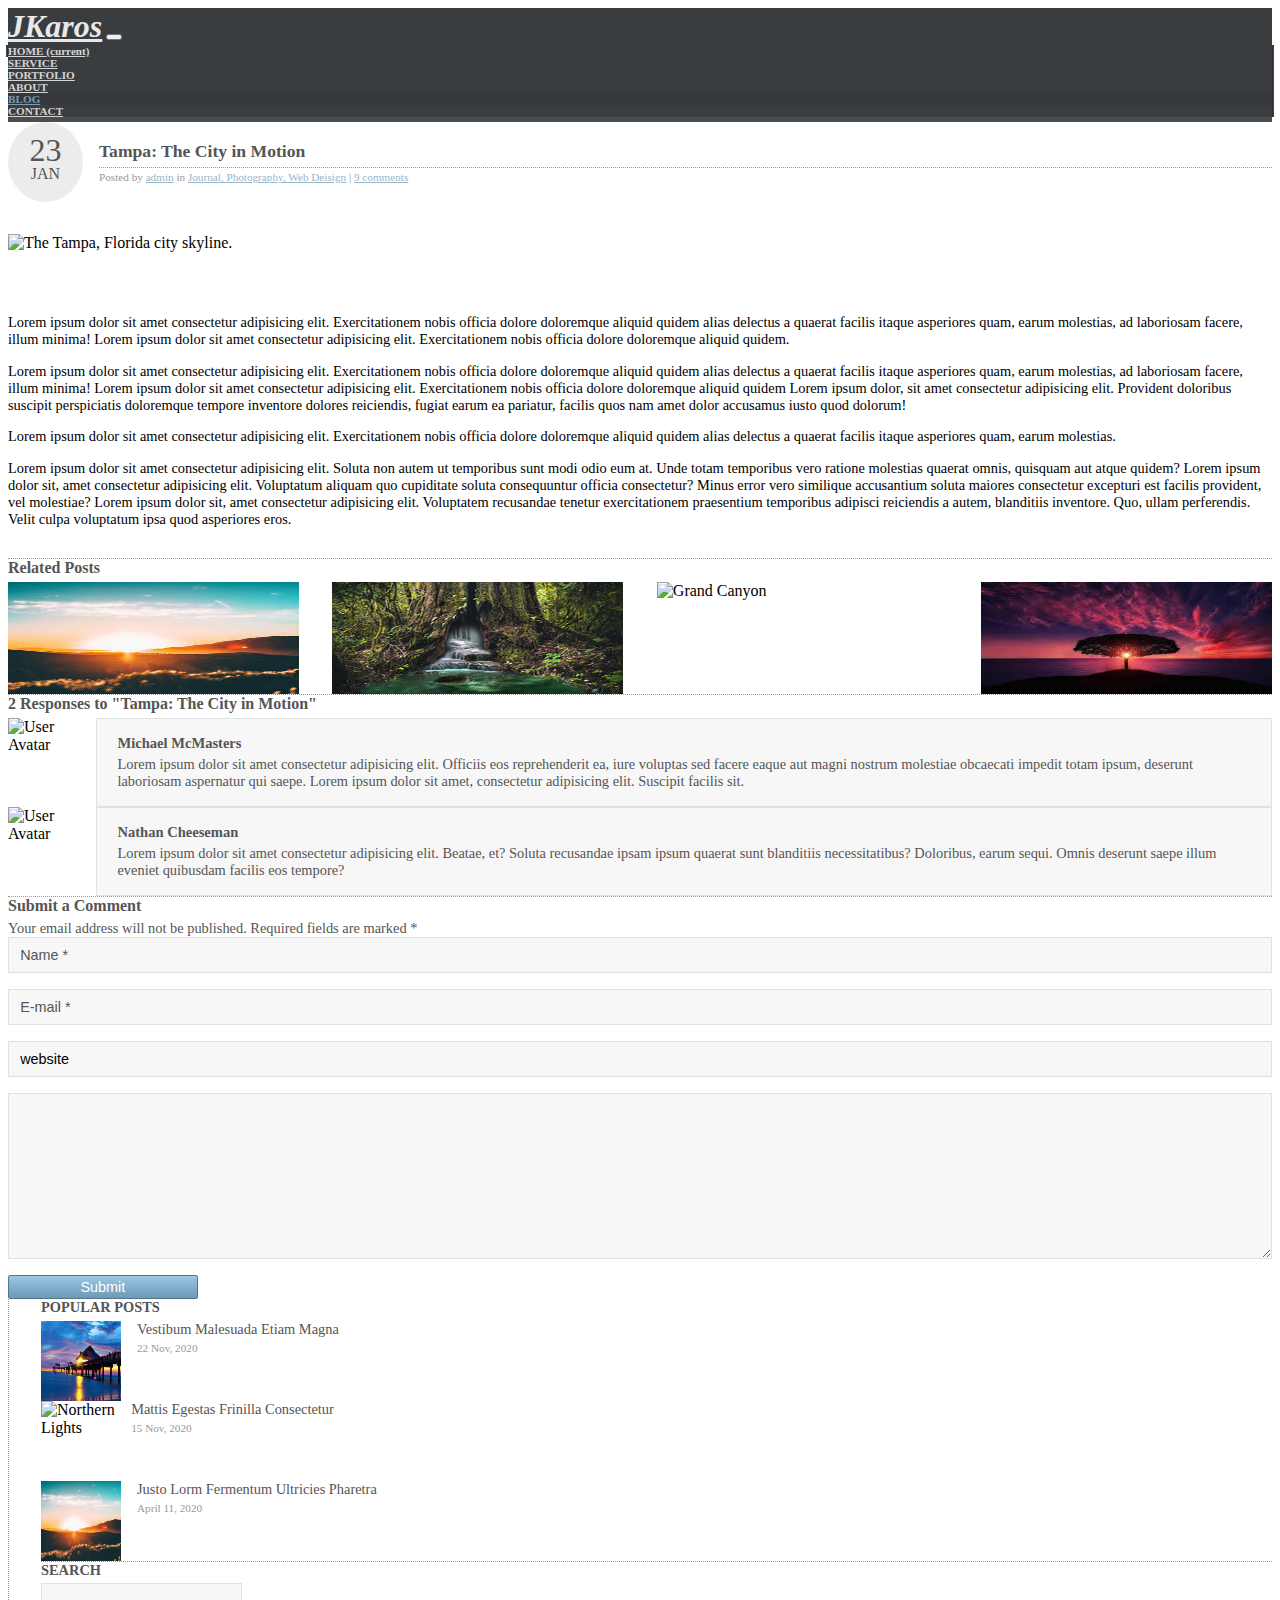
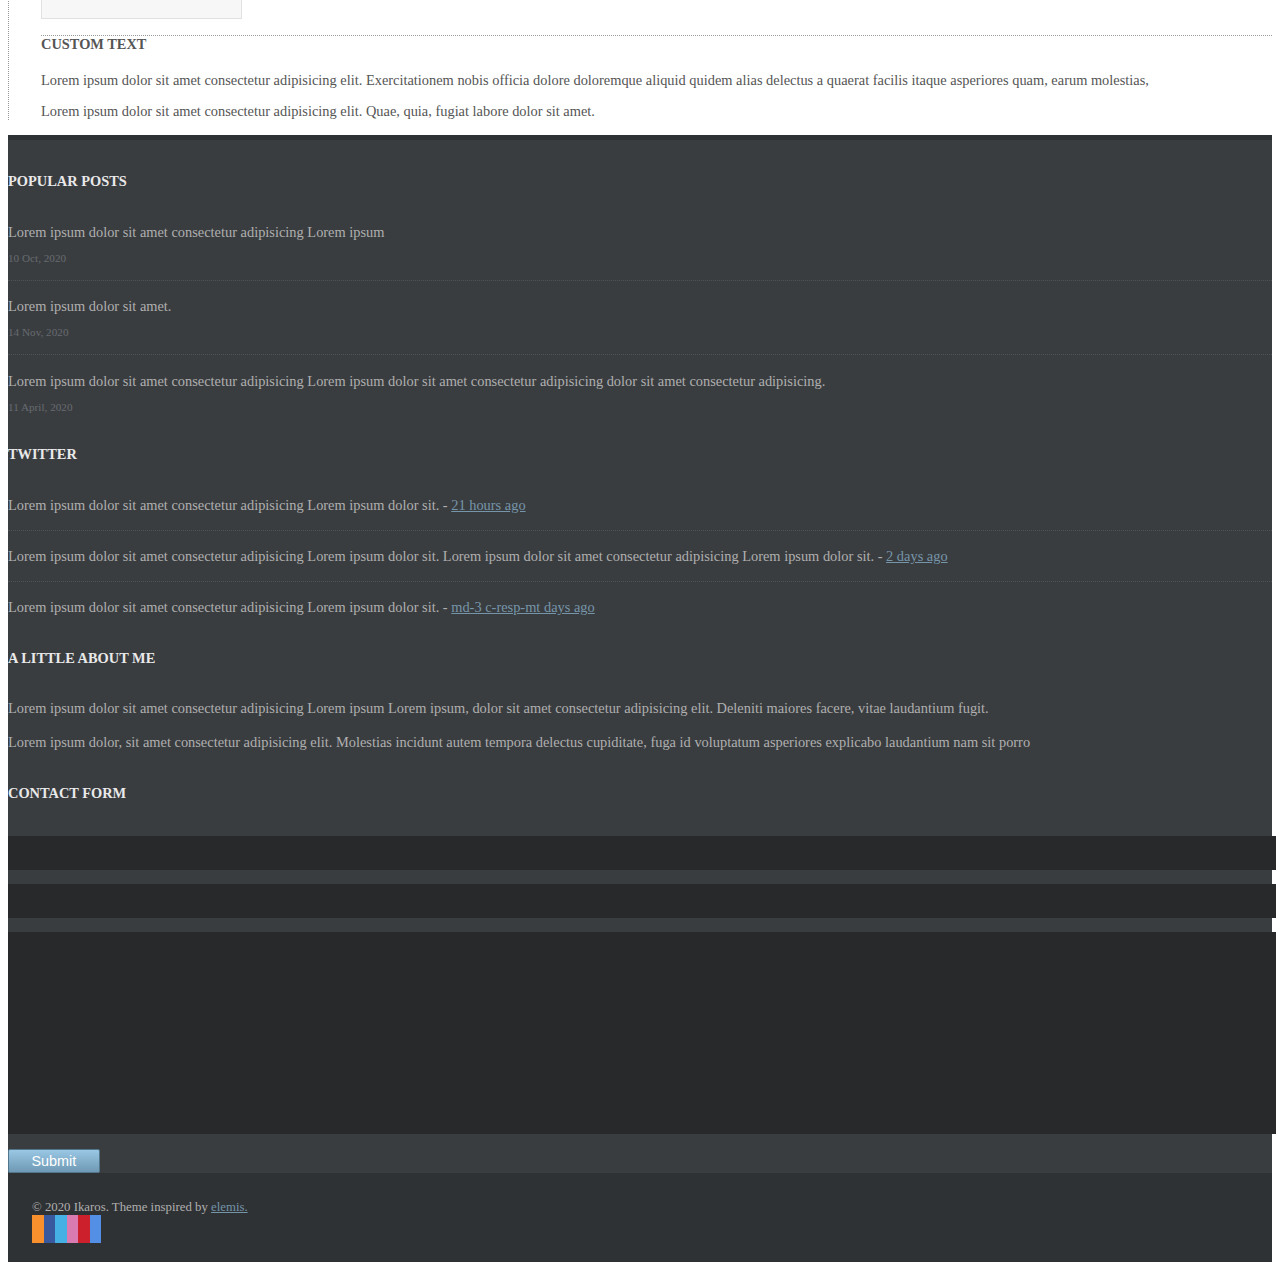
==== commit f9b0f205: "Add comment about jQuery, Popper.js and Bootstrap.js" ====
--- a/blog-post.html
+++ b/blog-post.html
@@ -350,9 +350,9 @@
 
 
 
-    <!-- Copied these from TreeHouse. Not sure if they're needed or not. Remove when project is finished to see if anything breaks. -->
-    <!-- Optional JavaScript -->
+    <!-- Copied these from TreeHouse. -->
     <!-- jQuery first, then Popper.js, then Bootstrap JS -->
+    <!-- Needed for Bootstrap functions (such as expanding the navbar when clicking the hamburger menu) -->
     <script src="https://code.jquery.com/jquery-3.2.1.slim.min.js"
         integrity="sha384-KJ3o2DKtIkvYIK3UENzmM7KCkRr/rE9/Qpg6aAZGJwFDMVNA/GpGFF93hXpG5KkN"
         crossorigin="anonymous"></script>
--- a/styles/styles.css
+++ b/styles/styles.css
@@ -1,3 +1,5 @@
+/* Any selector starting with c- or cust- means it is not a Booststrap selector. */
+
 /* The lower the number, the darker the shade of color */
 .color-theme {
   --color-white1: rgb(233, 233, 233);
--- a/styles/blog-post.css
+++ b/styles/blog-post.css
@@ -163,6 +163,10 @@
     border: 1px solid rgb(225, 225, 225);
 }
 
+.c-form-button {
+    max-width: 15%;;
+}
+
 
 
 
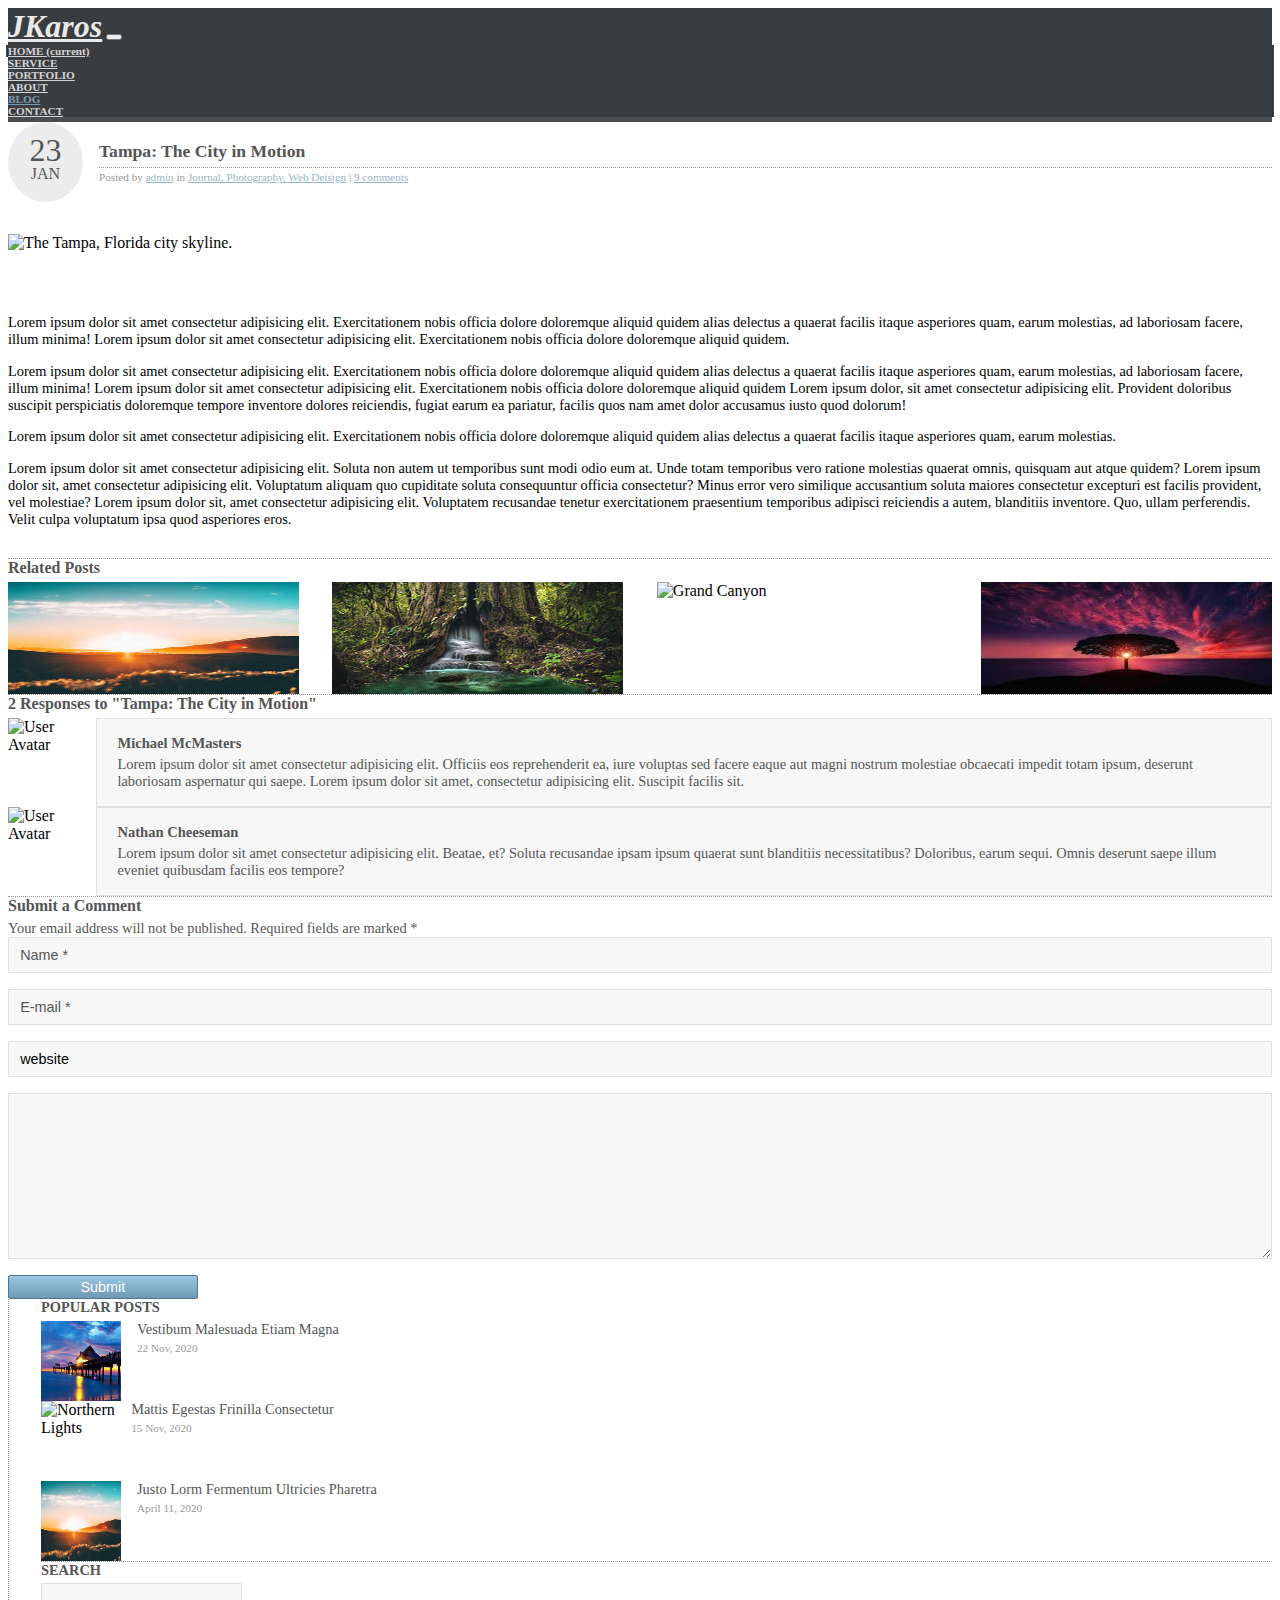
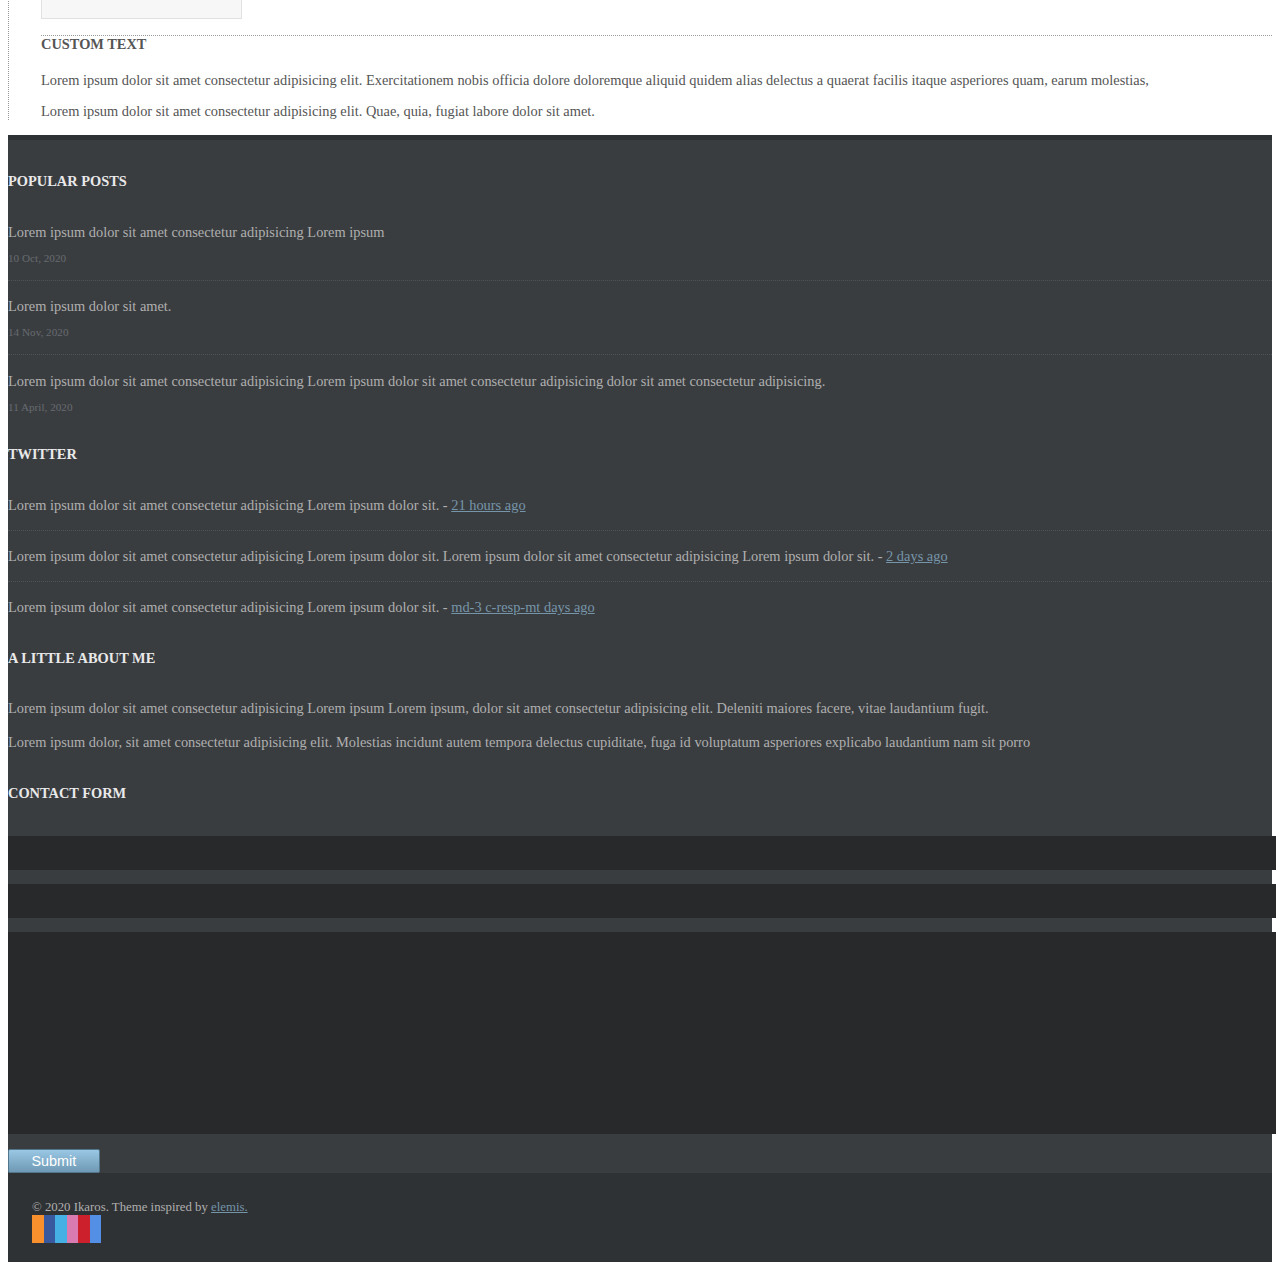
==== commit 8d301fab: "Fix background color on hover" ====
--- a/blog-post.html
+++ b/blog-post.html
@@ -8,6 +8,8 @@
     <!-- Bootstrap CSS -->
     <link rel="stylesheet" href="https://maxcdn.bootstrapcdn.com/bootstrap/4.0.0-beta/css/bootstrap.min.css"
         integrity="sha384-/Y6pD6FV/Vv2HJnA6t+vslU6fwYXjCFtcEpHbNJ0lyAFsXTsjBbfaDjzALeQsN6M" crossorigin="anonymous">
+
+    <!-- Custom Stylesheet -->
     <link rel="stylesheet" type="text/css" href="styles/styles.css">
     <link rel="stylesheet" typs="text/csss" href="./styles/blog-post.css">
 
@@ -45,7 +47,7 @@
                     <a class="nav-link cust-nav-font-color" href="http://codedifferentlyc16.sg-host.com/"
                         target="_">ABOUT</a>
                 </li>
-                <li class="nav-item pb-4 pt-5 c-navtab-active">
+                <li class="nav-item pb-4 pt-5">
                     <a class="nav-link cust-nav-font-color active c-navtab-active" href="./blog-post.html">BLOG</a>
                 </li>
                 <li class="nav-item pb-4 pt-5">
@@ -183,7 +185,7 @@
                             </div>
                         </div>
                         <div class="c-popular-container mt-2">
-                            <img class="img-fluid" src="./images/northern-lights.jpg" alt="Northern Lights" />
+                            <img class="img-fluid" src="./images/honolulu.jpg" alt="Northern Lights" />
                             <div class="c-popular-body">
                                 <div class="c-popular-title">Mattis Egestas Frinilla Consectetur</div>
                                 <div class="c-popular-date">15 Nov, 2020</div>
@@ -350,7 +352,6 @@
 
 
 
-    <!-- Copied these from TreeHouse. -->
     <!-- jQuery first, then Popper.js, then Bootstrap JS -->
     <!-- Needed for Bootstrap functions (such as expanding the navbar when clicking the hamburger menu) -->
     <script src="https://code.jquery.com/jquery-3.2.1.slim.min.js"
--- a/styles/styles.css
+++ b/styles/styles.css
@@ -155,7 +155,6 @@
 
 /* This is a bit weird. Bootstrap sets the color for Home automatically but we have to put this here manually for Blog */
 .c-navtab-active {
-  background-color: rgb(53, 55, 58);
   color: rgb(122, 156, 178);
   
 }
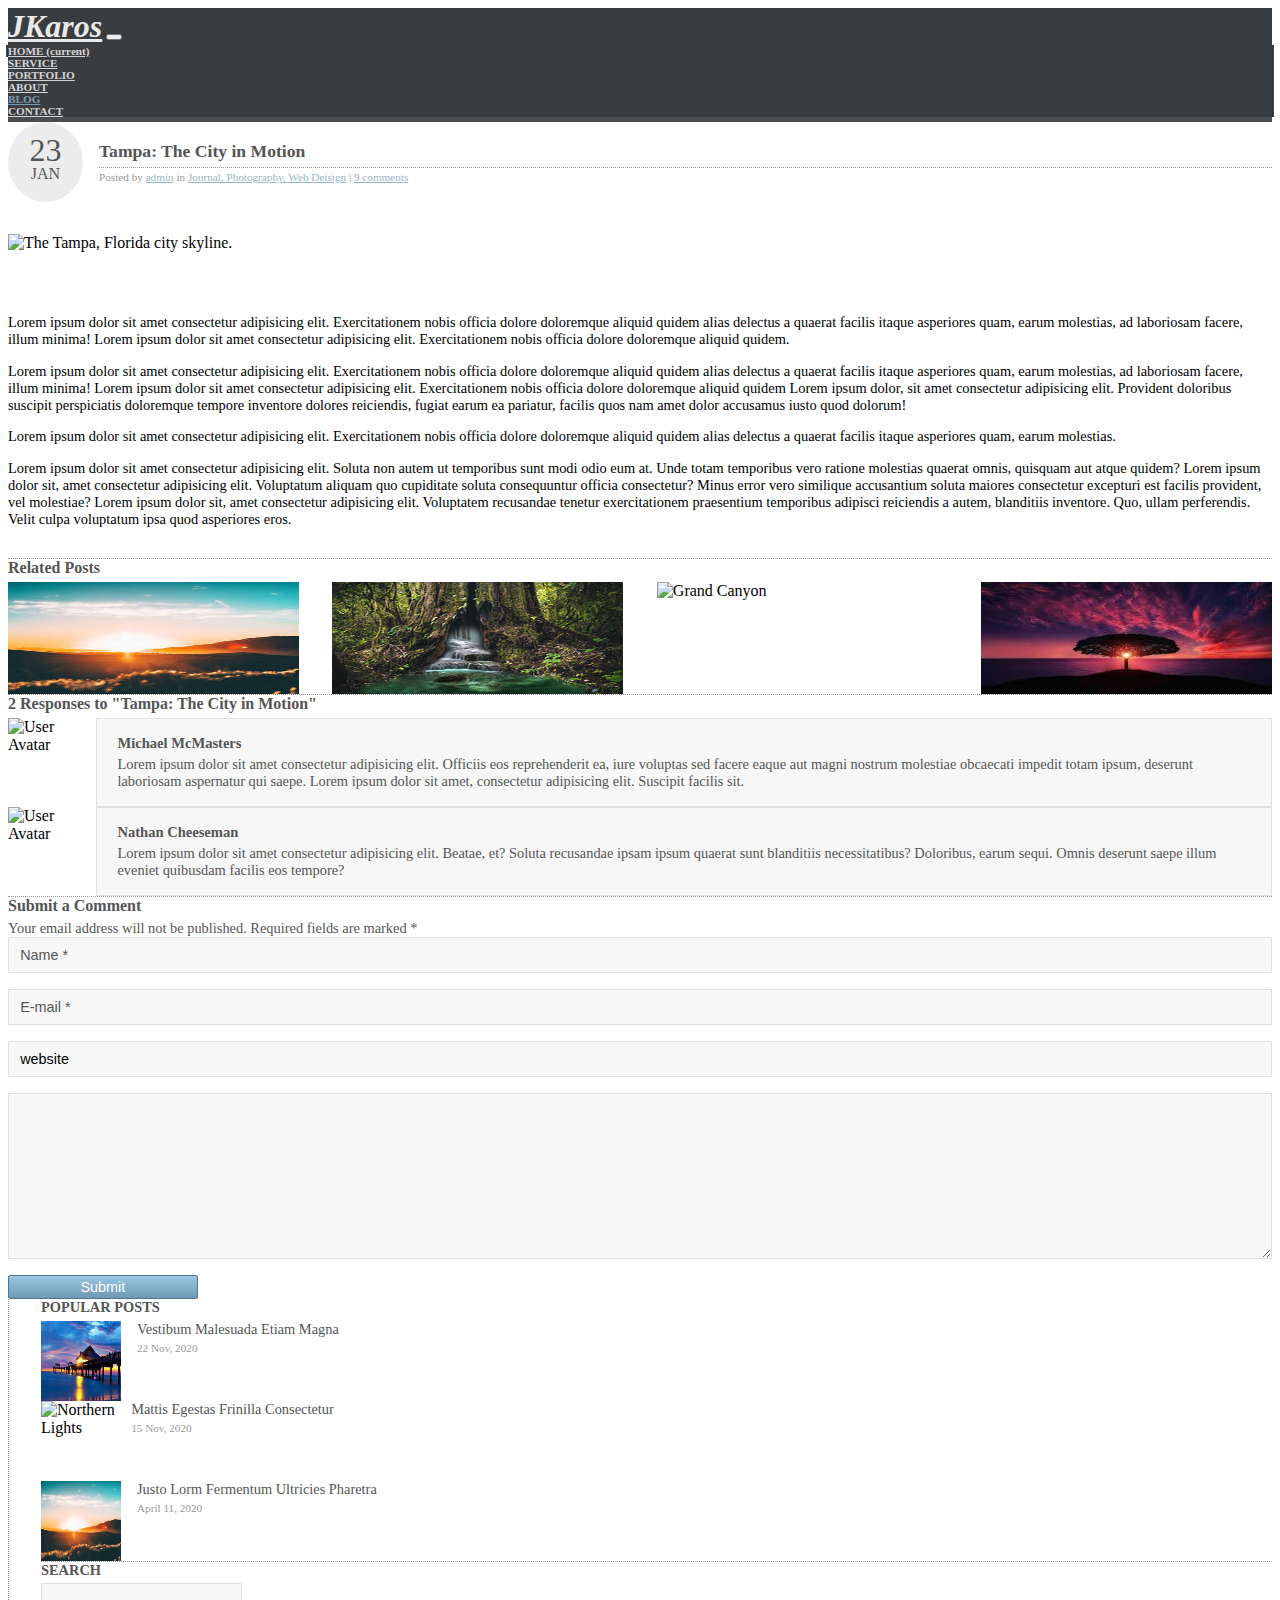
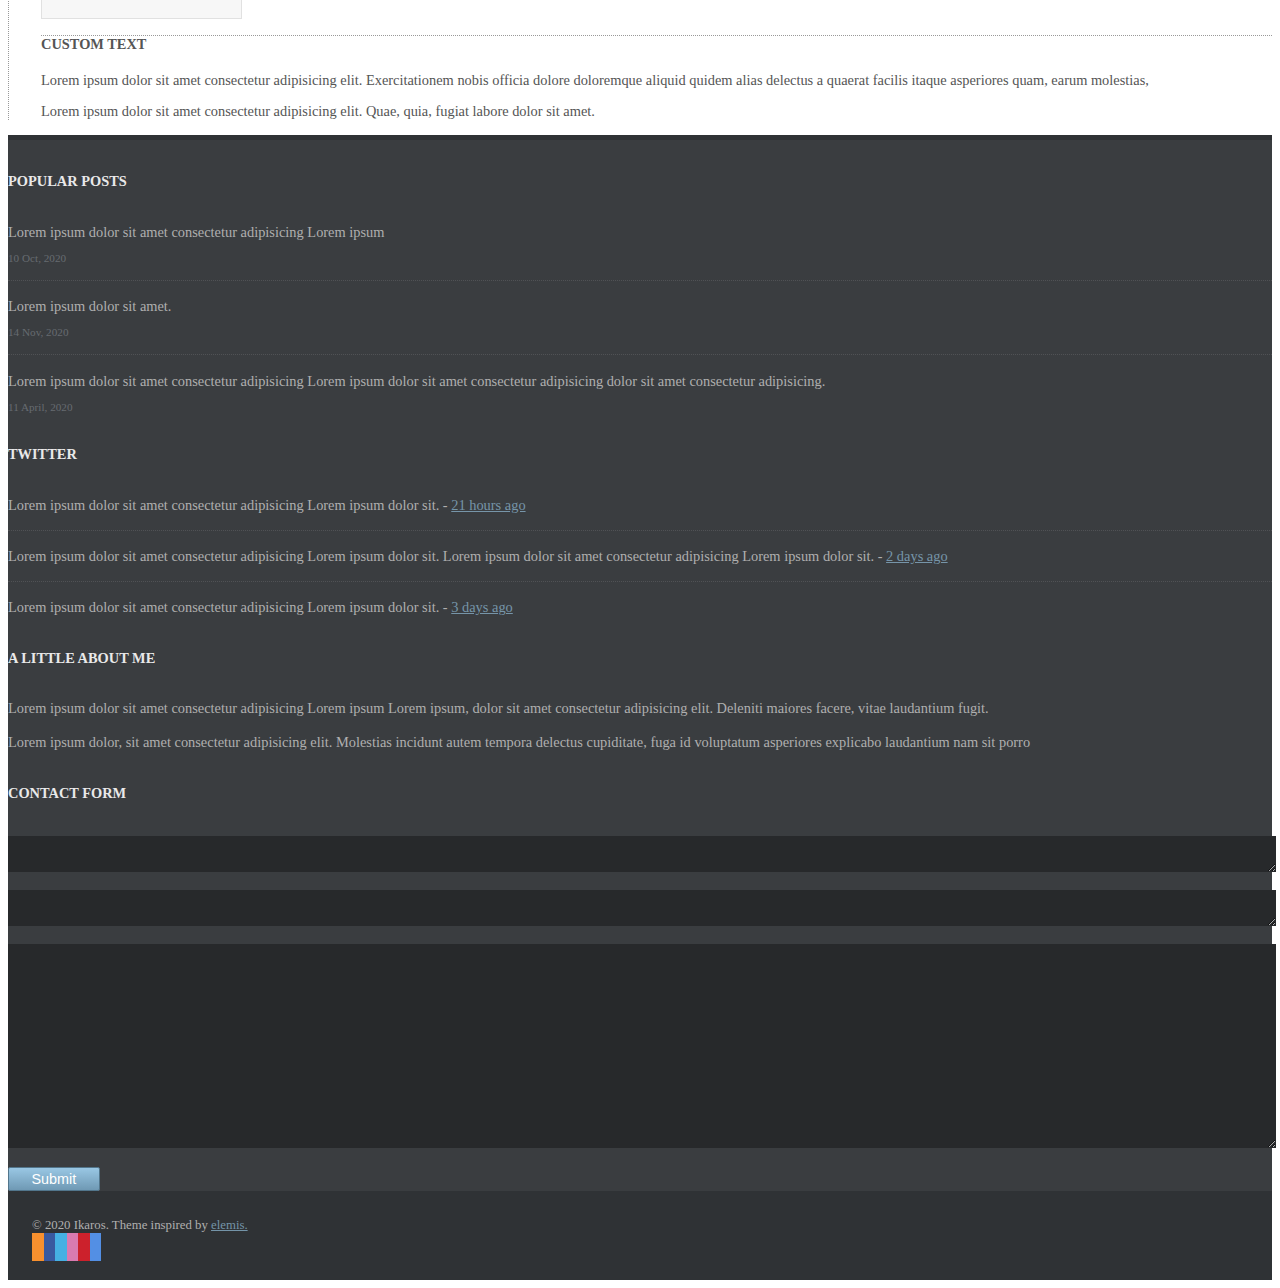
==== commit 964fd213: "Change text" ====
--- a/blog-post.html
+++ b/blog-post.html
@@ -24,7 +24,7 @@
     <nav class="navbar navbar-expand-lg sticky-top pt-0 pb-0 cust-nav-bg">
         <!-- Put Navbar content inside of container so that it uses flexbox and has margin on left and right sides -->
         <div class="container">
-            <a class="navbar-brand m-0 pt-1 cust-jkaros" href="#">JKaros</a>
+            <a class="navbar-brand m-0 pt-1 cust-jkaros" href="./index.html">JKaros</a>
             <button class="navbar-toggler" type="button" data-toggle="collapse" data-target="#navbarNavAltMarkup"
                 aria-controls="navbarNavAltMarkup" aria-expanded="false" aria-label="Toggle navigation">
                 <div class="cust-nav-menu-icon">
@@ -44,14 +44,15 @@
                         target="_">PORTFOLIO</a>
                 </li>
                 <li class="nav-item pb-4 pt-5">
-                    <a class="nav-link cust-nav-font-color" href="http://codedifferentlyc16.sg-host.com/"
+                    <a class="nav-link cust-nav-font-color" href="https://www.linkedin.com/in/michael-mcmasters/"
                         target="_">ABOUT</a>
                 </li>
                 <li class="nav-item pb-4 pt-5">
                     <a class="nav-link cust-nav-font-color active c-navtab-active" href="./blog-post.html">BLOG</a>
                 </li>
                 <li class="nav-item pb-4 pt-5">
-                    <a class="nav-link cust-nav-font-color" href="#">CONTACT</a>
+                    <a class="nav-link cust-nav-font-color" href="https://www.linkedin.com/in/michael-mcmasters/"
+                        target="_">CONTACT</a>
                 </li>
             </div>
         </div>
@@ -232,87 +233,86 @@
 
 
 
-    <!-- Footer -->
-    <!-- Like the navbar. Must put background of footer outside of container. Put content in the container so that it uses flexbox and has margins on left and right sides -->
-    <div class="cust-footer-background pt-5 pb-5 mt-5">
-        <div class="container">
-            <div class="row">
-                <div class="col-md-3">
-                    <h6 class="cust-foot-header">POPULAR POSTS</h6>
-                    <div class="cust-footer-border-bottom">
+        <!-- Footer -->
+        <!-- Like the navbar. Must put background of footer outside of container. Put content in the container so that it uses flexbox and has margins on left and right sides -->
+        <div class="cust-footer-background pt-5 pb-5 mt-5">
+            <div class="container">
+                <div class="row">
+                    <div class="col-md-3">
+                        <h6 class="cust-foot-header">POPULAR POSTS</h6>
+                        <div class="cust-footer-border-bottom">
+                            <div class="cust-footer-body">
+                                Lorem ipsum dolor sit amet consectetur adipisicing Lorem ipsum
+                            </div>
+                            <div class="cust-footer-date">10 Oct, 2020</div>
+                        </div>
+                        <div class="cust-footer-border-bottom">
+                            <div class="cust-footer-body">
+                                Lorem ipsum dolor sit amet.
+                            </div>
+                            <div class="cust-footer-date">14 Nov, 2020</div>
+                        </div>
+                        <div>
+                            <div class="cust-footer-body">
+                                Lorem ipsum dolor sit amet consectetur adipisicing Lorem ipsum
+                                dolor sit amet consectetur adipisicing dolor sit amet consectetur adipisicing.
+                            </div>
+                            <div class="cust-footer-date">11 April, 2020</div>
+                        </div>
+                    </div>
+                    <div class="col-md-3 c-resp-mt">
+                        <h6 class="cust-foot-header">TWITTER</h6>
+                        <div class="cust-footer-border-bottom">
+                            <div class="cust-footer-body">
+                                <span><i class="fab fa-twitter mr-2"></i></span>
+                                Lorem ipsum dolor sit amet consectetur adipisicing Lorem ipsum
+                                dolor sit. - <a href="#" class="cust-footer-age-url">21 hours ago</a>
+                            </div>
+                        </div>
+                        <div class="cust-footer-border-bottom">
+                            <div class="cust-footer-body">
+                                <span><i class="fab fa-twitter mr-2"></i></span>
+                                Lorem ipsum dolor sit amet consectetur adipisicing Lorem ipsum
+                                dolor sit. Lorem ipsum dolor sit amet consectetur adipisicing Lorem ipsum
+                                dolor sit. - <a href="#" class="cust-footer-age-url">2 days ago</a>
+                            </div>
+                        </div>
+                        <div>
+                            <div class="cust-footer-body">
+                                <span><i class="fab fa-twitter mr-2"></i></span>
+                                Lorem ipsum dolor sit amet consectetur adipisicing Lorem ipsum
+                                dolor sit. - <a href="#" class="cust-footer-age-url">3 days ago</a>
+                            </div>
+                        </div>
+                    </div>
+                    <div class=" col-md-3 c-resp-mt">
+                        <h6 class="cust-foot-header">A LITTLE ABOUT ME</h6>
                         <div class="cust-footer-body">
-                            Lorem ipsum dolor sit amet consectetur adipisicing Lorem ipsum
-                        </div>
-                        <div class="cust-footer-date">10 Oct, 2020</div>
-                    </div>
-                    <div class="cust-footer-border-bottom">
+                            <span>Lorem ipsum dolor sit amet consectetur adipisicing Lorem ipsum
+                                Lorem ipsum, dolor sit amet consectetur adipisicing elit. Deleniti maiores facere, vitae
+                                laudantium fugit.
+                                <br>
+                                <br>
+                                Lorem ipsum dolor, sit amet consectetur adipisicing elit. Molestias incidunt autem tempora
+                                delectus cupiditate, fuga id voluptatum asperiores explicabo laudantium nam sit porro
+                            </span>
+        
+                        </div>
+                    </div>
+                    <div class="col-md-3 c-resp-mt mr-0 pr-0">
+                        <h6 class="cust-foot-header">CONTACT FORM</h6>
                         <div class="cust-footer-body">
-                            Lorem ipsum dolor sit amet.
-                        </div>
-                        <div class="cust-footer-date">14 Nov, 2020</div>
-                    </div>
-                    <div>
-                        <div class="cust-footer-body">
-                            Lorem ipsum dolor sit amet consectetur adipisicing Lorem ipsum
-                            dolor sit amet consectetur adipisicing dolor sit amet consectetur adipisicing.
-                        </div>
-                        <div class="cust-footer-date">11 April, 2020</div>
-                    </div>
-                </div>
-                <div class="col-md-3 c-resp-mt">
-                    <h6 class="cust-foot-header">TWITTER</h6>
-                    <div class="cust-footer-border-bottom">
-                        <div class="cust-footer-body">
-                            <span><i class="fab fa-twitter mr-2"></i></span>
-                            Lorem ipsum dolor sit amet consectetur adipisicing Lorem ipsum
-                            dolor sit. - <a href="#" class="cust-footer-age-url">21 hours ago</a>
-                        </div>
-                    </div>
-                    <div class="cust-footer-border-bottom">
-                        <div class="cust-footer-body">
-                            <span><i class="fab fa-twitter mr-2"></i></span>
-                            Lorem ipsum dolor sit amet consectetur adipisicing Lorem ipsum
-                            dolor sit. Lorem ipsum dolor sit amet consectetur adipisicing Lorem ipsum
-                            dolor sit. - <a href="#" class="cust-footer-age-url">2 days ago</a>
-                        </div>
-                    </div>
-                    <div>
-                        <div class="cust-footer-body">
-                            <span><i class="fab fa-twitter mr-2"></i></span>
-                            Lorem ipsum dolor sit amet consectetur adipisicing Lorem ipsum
-                            dolor sit. - <a href="#" class="cust-footer-age-url">md-3 c-resp-mt days ago</a>
-                        </div>
-                    </div>
-                </div>
-                <div class=" col-md-3 c-resp-mt">
-                    <h6 class="cust-foot-header">A LITTLE ABOUT ME</h6>
-                    <div class="cust-footer-body">
-                        <span>Lorem ipsum dolor sit amet consectetur adipisicing Lorem ipsum
-                            Lorem ipsum, dolor sit amet consectetur adipisicing elit. Deleniti maiores facere, vitae
-                            laudantium fugit.
-                            <br>
-                            <br>
-                            Lorem ipsum dolor, sit amet consectetur adipisicing elit. Molestias incidunt autem tempora
-                            delectus cupiditate, fuga id voluptatum asperiores explicabo laudantium nam sit porro
-                        </span>
-
-                    </div>
-                </div>
-                <div class="col-md-3 c-resp-mt mr-0 pr-0">
-                    <h6 class="cust-foot-header">CONTACT FORM</h6>
-                    <div class="cust-footer-body">
-                        <form action="contact-form.html" method="post">
-                            <input type="text" id="first-text-box" name="first-text-box" class="cust-footer-input">
-                            <input type="text" id="second-text-box" name="second-text-box" class="cust-footer-input">
-                            <input type="text" id="third-text-box" name="third-text-box"
-                                class="cust-footer-input cust-footer-input-last">
-                        </form>
-                        <button type="submit" class="cust-button">Submit</button>
+                            <form action="contact-form.html" method="post">
+                                <textarea type="text" id="first-text-box" name="first-text-box" class="cust-footer-input"></textarea>
+                                <textarea type="text" id="second-text-box" name="second-text-box" class="cust-footer-input"></textarea>
+                                <textarea type="text" id="third-text-box" name="third-text-box" class="cust-footer-input cust-footer-input-last"></textarea>
+                            </form>
+                            <button type="submit" class="cust-button">Submit</button>
+                        </div>
                     </div>
                 </div>
             </div>
         </div>
-    </div>
 
 
     <!-- Bottom Navbar (under footer) -->
